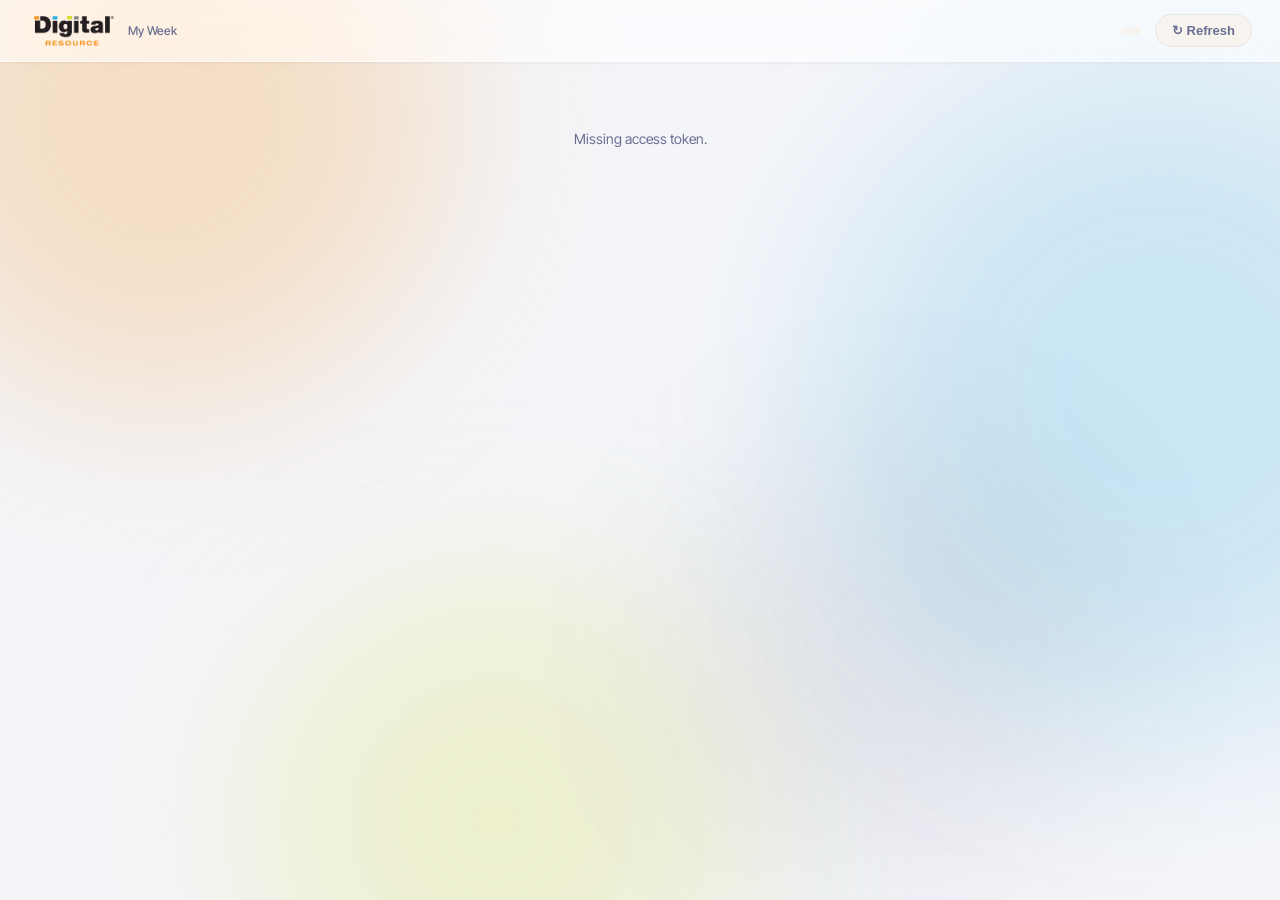
==== static/designer.html @ 1434c9f5 "Swap Team Capacity for Team Pulse on the delegation coverage tabs Team Capacity was a simplified car" ====
<!DOCTYPE html>
<html lang="en">
<head>
  <meta charset="UTF-8" />
  <meta name="viewport" content="width=device-width, initial-scale=1.0" />
  <title>My Week — DR Creative</title>
  <link rel="icon" href="/static/favicon.svg" type="image/svg+xml" />
  <link rel="stylesheet" href="/static/style.css" />
</head>
<body>
  <div class="bg-blobs" aria-hidden="true">
    <div class="blob blob-orange"></div>
    <div class="blob blob-blue"></div>
    <div class="blob blob-lime"></div>
    <div class="blob blob-navy"></div>
  </div>
  <div id="app">
    <header class="app-header">
      <div class="header-left">
        <img src="/static/img/dr_logo_navbar.png" alt="Digital Resource" class="logo-img" />
        <span class="header-subtitle" id="my-subtitle">My Week</span>
      </div>
      <div class="header-right">
        <span id="last-updated" class="last-updated"></span>
        <button id="refresh-btn" class="btn btn-ghost" onclick="myRefresh()">&#8635; Refresh</button>
      </div>
    </header>
    <nav class="tab-nav" id="my-tab-nav" style="display:none">
      <button class="tab-btn active" data-mytab="week" onclick="switchMyTab('week')">My Week</button>
      <button class="tab-btn" data-mytab="delegate" onclick="switchMyTab('delegate')">To Delegate</button>
      <button class="tab-btn" data-mytab="pulse" onclick="switchMyTab('pulse')">Team Pulse</button>
      <button class="tab-btn" data-mytab="standups" onclick="switchMyTab('standups')">Standups</button>
    </nav>
    <div class="my-page" id="my-root">
      <div class="loading-card">Loading your week…</div>
    </div>
    <div id="tab-delegate" class="tab-panel">
      <div class="panel-header">
        <h2>Tasks to Delegate</h2>
        <span id="unassigned-count" class="badge"></span>
      </div>
      <div id="unassigned-list" class="table-wrap">
        <div class="loading-cell">Loading…</div>
      </div>
    </div>
    <div id="tab-pulse" class="tab-panel">
      <div class="pulse-panel">
        <div class="overview-panel-head">
          <div class="ov-head-title">
            <h2>Team Pulse</h2>
          </div>
          <div class="pulse-sort" id="my-pulse-sort">
            <button class="sort-btn active" data-sort="load" onclick="setPulseSort('load','delegate')">By load</button>
            <button class="sort-btn" data-sort="free" onclick="setPulseSort('free','delegate')">By availability</button>
          </div>
        </div>
        <div id="my-pulse-rows" class="pulse-rows">
          <div class="loading-card">Loading team data…</div>
        </div>
      </div>
      <div class="attention-grid" id="my-attention-grid"></div>
    </div>
    <div id="tab-standups" class="tab-panel">
      <div class="panel-header">
        <h2>Today's Standups</h2>
        <span class="panel-hint">Who's already posted their plan for today.</span>
      </div>
      <div id="standups-root" class="standups-grid">
        <div class="loading-card">Loading standups…</div>
      </div>
    </div>
  </div>
  <script src="/static/shared.js"></script>
  <script src="/static/designer.js"></script>
</body>
</html>
---- static/style.css ----
/* ============================================================
   DR Creative Dashboard — DR Brand (v2 guidelines)
   ============================================================ */

@font-face {
  font-family: "Inter Tight";
  src: url("/static/fonts/InterTight-Regular.ttf") format("truetype");
  font-weight: 400; font-style: normal; font-display: swap;
}
@font-face {
  font-family: "Inter Tight";
  src: url("/static/fonts/InterTight-Medium.ttf") format("truetype");
  font-weight: 500; font-style: normal; font-display: swap;
}
@font-face {
  font-family: "Inter Tight";
  src: url("/static/fonts/InterTight-SemiBold.ttf") format("truetype");
  font-weight: 600; font-style: normal; font-display: swap;
}
@font-face {
  font-family: "Inter Tight";
  src: url("/static/fonts/InterTight-Bold.ttf") format("truetype");
  font-weight: 700; font-style: normal; font-display: swap;
}
@font-face {
  font-family: "Inter Tight";
  src: url("/static/fonts/InterTight-Black.ttf") format("truetype");
  font-weight: 900; font-style: normal; font-display: swap;
}

*, *::before, *::after { box-sizing: border-box; margin: 0; padding: 0; }

:root {
  /* DR brand palette (digital-resource-brand-v2) — reference tokens */
  --dr-navy: #010f37;
  --dr-orange: #f6931e;
  --dr-blue: #26a9e1;
  --dr-lime: #d5de23;
  --dr-charcoal: #404041;

  --bg: #f4f5f9;
  --surface: #ffffff;
  --surface2: #f7f4ef;
  --border: #e7e5df;
  --text: var(--dr-navy);
  --text-muted: #6b7093;
  /* Primary interactive accent = DR orange. Functional/semantic colors
     below (success/warning/danger) are UX signals the rest of the app
     depends on daily — deliberately NOT reskinned to brand colors. */
  --accent: var(--dr-orange);
  --accent-light: #fef3e6;
  --accent-hover: #dd7d0f;
  --success: #10b981;
  --success-light: #ecfdf5;
  --warning: #f59e0b;
  --warning-light: #fffbeb;
  --danger: #ef4444;
  --danger-light: #fef2f2;
  --radius: 15px;      /* brand spec: cards/containers = 15px */
  --radius-sm: 10px;
  --radius-pill: 100px; /* brand spec: buttons = full pill */
  --shadow-sm: 0 1px 4px rgba(1,15,55,0.06);
  --shadow: 0 4px 16px rgba(1,15,55,0.09);
  --shadow-hover: 0 8px 28px rgba(1,15,55,0.14);

  /* Frosted-glass tile surface (Apple-style translucency over the bg blobs) */
  --glass-bg: rgba(255,255,255,0.6);
  --glass-bg-hover: rgba(255,255,255,0.72);
  --glass-border: rgba(255,255,255,0.65);
  --glass-blur: blur(24px) saturate(160%);

  font-family: "Inter Tight", -apple-system, BlinkMacSystemFont, "Segoe UI", Roboto, sans-serif;
  font-size: 14px;
  color: var(--text);
  background: var(--bg);
}

body { min-height: 100vh; }
.hidden { display: none !important; }

/* ---- Ambient background blobs ---- */
.bg-blobs {
  position: fixed;
  inset: 0;
  z-index: -1;
  overflow: hidden;
  pointer-events: none;
}
.blob {
  position: absolute;
  border-radius: 50%;
  filter: blur(100px);
}
.blob-orange { width: 560px; height: 560px; top: -160px;  left: -120px; background: var(--dr-orange); opacity: 0.24; }
.blob-blue   { width: 640px; height: 640px; top: 8%;       right: -200px; background: var(--dr-blue);  opacity: 0.20; }
.blob-lime   { width: 480px; height: 480px; bottom: -160px; left: 20%;    background: var(--dr-lime);   opacity: 0.20; }
.blob-navy   { width: 420px; height: 420px; bottom: 4%;    right: 14%;   background: var(--dr-navy);   opacity: 0.07; }

/* ---- Frosted-glass tile treatment ----
   Applied directly on each card's own rule below (not as a combined
   override block here) since a combined selector at this point in the
   cascade would lose to the later same-specificity per-class rules. */

/* ---- Header ---- */
.app-header {
  display: flex;
  align-items: center;
  justify-content: space-between;
  padding: 14px 28px;
  background: var(--glass-bg);
  border-bottom: 1px solid var(--glass-border);
  box-shadow: var(--shadow-sm);
  backdrop-filter: var(--glass-blur);
  -webkit-backdrop-filter: var(--glass-blur);
  position: sticky;
  top: 0;
  z-index: 100;
}
.header-left { display: flex; align-items: center; gap: 12px; }
.logo-img { height: 30px; width: auto; display: block; }
.header-subtitle { font-size: 12px; color: var(--text-muted); font-weight: 500; }
.header-right { display: flex; align-items: center; gap: 14px; }
.last-updated { font-size: 11px; color: var(--text-muted); background: var(--surface2); padding: 4px 10px; border-radius: 20px; }
.est-clock { font-size: 12px; font-weight: 600; color: var(--text); font-variant-numeric: tabular-nums; letter-spacing: 0.02em; }

/* ---- Buttons ---- */
.btn {
  display: inline-flex;
  align-items: center;
  gap: 6px;
  padding: 8px 16px;
  border-radius: var(--radius-pill);
  border: none;
  cursor: pointer;
  font-size: 13px;
  font-weight: 600;
  transition: all 0.15s;
  text-decoration: none;
}
.btn-primary { background: var(--accent); color: #fff; box-shadow: 0 2px 8px rgba(246,147,30,0.35); }
.btn-primary:hover { background: var(--accent-hover); box-shadow: 0 4px 12px rgba(246,147,30,0.45); transform: translateY(-1px); }
.btn-ghost { background: var(--surface2); color: var(--text-muted); border: 1px solid var(--border); }
.btn-ghost:hover { background: var(--accent-light); color: var(--accent); border-color: var(--accent); }
.btn-sm { padding: 5px 11px; font-size: 12px; }
.btn-lg { padding: 13px 30px; font-size: 16px; }

/* ---- Login ---- */
.login-screen {
  display: flex;
  align-items: center;
  justify-content: center;
  min-height: calc(100vh - 57px);
}
.login-card {
  background: var(--glass-bg);
  border: 1px solid var(--glass-border);
  border-radius: 20px;
  padding: 52px;
  text-align: center;
  max-width: 420px;
  box-shadow: var(--shadow);
  backdrop-filter: var(--glass-blur);
  -webkit-backdrop-filter: var(--glass-blur);
}
.login-card h1 { font-size: 26px; font-weight: 800; margin-bottom: 10px; color: var(--text); }
.login-card p { color: var(--text-muted); margin-bottom: 28px; line-height: 1.6; }

/* ---- Main layout ---- */
.main-content { display: flex; flex-direction: column; min-height: calc(100vh - 57px); }

/* ---- Tabs ---- */
.tab-nav {
  display: flex;
  gap: 4px;
  padding: 14px 28px 0;
  background: var(--surface);
  border-bottom: 1px solid var(--border);
}
.tab-btn {
  padding: 10px 22px;
  background: transparent;
  border: none;
  border-radius: var(--radius-sm) var(--radius-sm) 0 0;
  color: var(--text-muted);
  font-size: 13px;
  font-weight: 600;
  cursor: pointer;
  transition: all 0.15s;
  border-bottom: 2px solid transparent;
}
.tab-btn:hover { color: var(--text); background: var(--surface2); }
.tab-btn.active { color: var(--accent); border-bottom-color: var(--accent); background: var(--accent-light); }

.tab-panel { display: none; padding: 24px 28px; flex: 1; }
.tab-panel.active { display: block; }

/* ---- Panel header ---- */
.panel-header { display: flex; align-items: center; gap: 12px; margin-bottom: 22px; flex-wrap: wrap; }
.panel-header h2 { font-size: 18px; font-weight: 700; color: var(--text); }
.week-nav { display: flex; align-items: center; gap: 6px; }
.week-nav-btn { background: none; border: 1.5px solid var(--border); border-radius: 6px; width: 28px; height: 28px; cursor: pointer; color: var(--text-muted); font-size: 11px; display: flex; align-items: center; justify-content: center; transition: all 0.15s; }
.week-nav-btn:hover:not(:disabled) { border-color: var(--accent); color: var(--accent); background: var(--accent-light); }
.week-nav-btn:disabled { opacity: 0.35; cursor: default; }
.week-label { font-size: 13px; font-weight: 600; color: var(--text); min-width: 110px; text-align: center; }
.panel-hint { font-size: 12px; color: var(--text-muted); background: var(--surface2); padding: 3px 10px; border-radius: 20px; }

/* ---- Badge ---- */
.badge {
  display: inline-flex; align-items: center; justify-content: center;
  background: var(--accent); color: #fff;
  border-radius: 20px; padding: 2px 10px;
  font-size: 12px; font-weight: 700; min-width: 28px;
}

/* ---- Table (To Delegate) ---- */
.table-wrap { overflow-x: auto; border-radius: var(--radius); border: 1px solid var(--border); box-shadow: var(--shadow-sm); }
.data-table { width: 100%; border-collapse: collapse; background: var(--surface); }
.data-table th {
  padding: 11px 18px;
  text-align: left;
  font-size: 11px; font-weight: 700;
  text-transform: uppercase; letter-spacing: 0.06em;
  color: var(--text-muted);
  background: var(--surface2);
  border-bottom: 1px solid var(--border);
}
.data-table td {
  padding: 13px 18px;
  border-bottom: 1px solid var(--border);
  vertical-align: middle;
}
.data-table tr:last-child td { border-bottom: none; }
.data-table tr:hover td { background: var(--surface2); }
.data-table th.sortable { cursor: pointer; user-select: none; transition: color .15s; white-space: nowrap; }
.data-table th.sortable:hover { color: var(--accent); }
.data-table th.sortable.active { color: var(--accent); }
.loading-cell { text-align: center; color: var(--text-muted); padding: 44px; }
.todo-title { font-weight: 600; color: var(--text); line-height: 1.4; }
.todo-title a { color: inherit; text-decoration: none; }
.todo-title a:hover { color: var(--accent); text-decoration: underline; }
.todolist-name { color: var(--text-muted); font-size: 12px; }
.due-date { font-size: 12px; font-weight: 600; white-space: nowrap; color: var(--text-muted); }
.due-date.overdue { color: var(--danger); }
.due-date.due-soon { color: var(--warning); }
.link-btn { font-size: 16px; text-decoration: none; color: var(--text-muted); opacity: 0.7; }
.link-btn:hover { opacity: 1; color: var(--accent); }

/* ---- Designer grid ---- */
.designer-grid {
  display: grid;
  grid-template-columns: repeat(auto-fill, minmax(420px, 1fr));
  gap: 20px;
}
.loading-card { color: var(--text-muted); padding: 44px; text-align: center; }

.designer-card {
  background: var(--glass-bg);
  border: 1px solid var(--glass-border);
  border-radius: var(--radius);
  box-shadow: var(--shadow-sm);
  overflow: hidden;
  transition: box-shadow 0.2s, background 0.2s;
  backdrop-filter: var(--glass-blur);
  -webkit-backdrop-filter: var(--glass-blur);
}
.designer-card:hover { box-shadow: var(--shadow); background: var(--glass-bg-hover); }

.designer-card-header {
  display: flex;
  align-items: center;
  justify-content: space-between;
  padding: 16px 20px;
  border-bottom: 1px solid var(--border);
  background: var(--surface2);
  border-radius: var(--radius) var(--radius) 0 0;
}
.designer-name-wrap { display: flex; align-items: center; gap: 12px; }
.designer-avatar {
  width: 38px; height: 38px;
  border-radius: 12px;
  display: flex; align-items: center; justify-content: center;
  font-weight: 800; font-size: 14px; color: #fff;
  flex-shrink: 0;
  object-fit: cover;
  box-shadow: 0 3px 8px rgba(0,0,0,0.15);
}
.designer-name { font-weight: 700; font-size: 15px; color: var(--text); display: flex; align-items: center; gap: 8px; }
.designer-cap-wrap { display: flex; flex-direction: column; align-items: flex-end; gap: 5px; }
.cap-label { font-size: 11px; color: var(--text-muted); font-weight: 500; }
.cap-bar-outer {
  width: 130px; height: 7px;
  background: var(--border);
  border-radius: 10px; overflow: hidden;
}
.cap-bar-inner {
  height: 100%; border-radius: 10px;
  transition: width 0.4s ease;
}
.cap-bar-inner.low   { background: linear-gradient(90deg, #10b981, #34d399); }
.cap-bar-inner.mid   { background: linear-gradient(90deg, #f59e0b, #fbbf24); }
.cap-bar-inner.high  { background: linear-gradient(90deg, #ef4444, #f87171); }

.designer-todos { list-style: none; }
.todo-item {
  padding: 12px 20px;
  border-bottom: 1px solid var(--border);
  display: grid;
  grid-template-columns: 1fr auto;
  gap: 10px;
  align-items: start;
  transition: background 0.1s;
}
.todo-item:last-child { border-bottom: none; }
.todo-item:hover { background: var(--surface2); }
.todo-item-left { min-width: 0; }
.todo-item-title {
  font-size: 13px; font-weight: 600; color: var(--text);
  line-height: 1.4; white-space: nowrap;
  overflow: hidden; text-overflow: ellipsis;
  margin-bottom: 7px;
}
.todo-meta {
  display: flex; flex-wrap: wrap; gap: 5px; margin-bottom: 8px;
}
.meta-pill {
  font-size: 11px; font-weight: 600;
  padding: 3px 8px; border-radius: 20px;
  background: var(--surface2);
  border: 1px solid var(--border);
  color: var(--text-muted);
  white-space: nowrap;
}
.meta-pill.date-pill { color: var(--text-muted); background: var(--surface2); border-color: var(--border); font-weight: 700; }
.meta-pill.hdd { color: var(--dr-orange); background: var(--accent-light); border-color: #fbd0a0; }
.meta-pill.hdd.stale { color: #b45309; background: var(--warning-light); border-color: #fcd34d; border-style: dashed; }
.meta-pill.pdd { color: var(--dr-blue); background: #eaf7fc; border-color: #a9dff2; }
.meta-pill.est { color: #7c3aed; background: #f5f3ff; border-color: #ddd6fe; }
/* Navy-on-lime per brand contrast rule — raw lime text reads poorly at pill size */
.meta-pill.true-est { color: var(--dr-navy); background: #fbfce9; border-color: #eef2a7; }
.meta-pill.true-est.needed { color: #b45309; background: #fffbeb; border-color: #fcd34d; border-style: dashed; }
.meta-pill.revision-hdd { color: #a21caf; background: #fdf4ff; border-color: #f0abfc; border-style: dashed; }
.meta-pill.editable { cursor: pointer; }
.meta-pill.editable:hover { opacity: 0.75; transform: scale(1.03); }


.inline-field-input {
  padding: 3px 8px;
  background: var(--surface);
  border: 1.5px solid var(--accent);
  border-radius: var(--radius-sm);
  color: var(--text);
  font-size: 11px;
  font-weight: 600;
  outline: none;
  box-shadow: 0 0 0 3px rgba(246,147,30,0.15);
}

.progress-wrap { display: flex; align-items: center; gap: 8px; flex-wrap: wrap; }
.progress-bar-outer {
  flex: 1; min-width: 60px;
  height: 6px;
  background: var(--border);
  border-radius: 10px; overflow: hidden;
}
.progress-bar-inner {
  height: 100%; border-radius: 10px;
  background: linear-gradient(90deg, var(--accent), var(--dr-blue));
  transition: width 0.4s ease;
}
.progress-label { font-size: 11px; color: var(--text-muted); font-weight: 500; white-space: nowrap; }

.todo-item-actions { display: flex; flex-direction: column; gap: 6px; align-items: flex-end; padding-top: 2px; }

.no-todos { padding: 24px 20px; color: var(--text-muted); font-size: 13px; text-align: center; }

/* ---- Calendar ---- */
#calendar, #split-calendar { padding: 0; }
.fc {
  --fc-border-color: var(--border);
  --fc-page-bg-color: var(--bg);
  --fc-neutral-bg-color: var(--surface2);
  color: var(--text);
}
.fc-toolbar-title { font-size: 16px !important; font-weight: 700 !important; color: var(--text) !important; }
.fc-button {
  background: var(--surface) !important;
  border-color: var(--border) !important;
  color: var(--text-muted) !important;
  font-weight: 600 !important;
  border-radius: var(--radius-sm) !important;
  box-shadow: var(--shadow-sm) !important;
}
.fc-button:hover { background: var(--accent-light) !important; color: var(--accent) !important; border-color: var(--accent) !important; }
.fc-button-active { background: var(--accent) !important; color: #fff !important; border-color: var(--accent) !important; }
.fc-event { border-radius: 8px !important; font-size: 12px !important; font-weight: 600 !important; cursor: pointer; }
.fc-daygrid-event { padding: 3px 7px !important; }
.fc-col-header-cell-cushion { color: var(--text-muted) !important; font-weight: 700 !important; text-decoration: none !important; font-size: 12px !important; }
.fc-daygrid-day-number { color: var(--text-muted) !important; text-decoration: none !important; font-size: 13px !important; }
.fc-day-today { background: var(--accent-light) !important; }
.fc-timegrid-slot-label { font-size: 11px !important; color: var(--text-muted) !important; }
.fc-event.pto-event { opacity: 0.5; }

/* ---- Modal ---- */
.modal { position: fixed; inset: 0; z-index: 1000; display: flex; align-items: center; justify-content: center; }
.modal-backdrop { position: absolute; inset: 0; background: rgba(26,34,64,0.35); backdrop-filter: blur(4px); }
.modal-box {
  position: relative;
  background: var(--glass-bg);
  border: 1px solid var(--glass-border);
  border-radius: 20px;
  padding: 30px;
  width: 400px;
  box-shadow: var(--shadow-hover);
  backdrop-filter: var(--glass-blur);
  -webkit-backdrop-filter: var(--glass-blur);
}
.modal-box h3 { font-size: 17px; font-weight: 700; margin-bottom: 8px; color: var(--text); }
.modal-task-name { font-size: 13px; color: var(--text-muted); margin-bottom: 22px; line-height: 1.5; }
.form-row { display: flex; flex-direction: column; gap: 6px; margin-bottom: 18px; }
.form-row label { font-size: 11px; font-weight: 700; color: var(--text-muted); text-transform: uppercase; letter-spacing: 0.06em; }
.form-row input[type="date"], .form-row input[type="text"] {
  padding: 10px 14px;
  background: var(--surface2);
  border: 1.5px solid var(--border);
  border-radius: var(--radius-sm);
  color: var(--text);
  font-size: 14px; font-weight: 500;
  width: 100%;
  transition: border-color 0.15s;
}
.form-row input:focus { outline: none; border-color: var(--accent); box-shadow: 0 0 0 3px rgba(246,147,30,0.15); }
.modal-actions { display: flex; justify-content: flex-end; gap: 10px; margin-top: 4px; }

/* ---- Split view ---- */
.split-view {
  display: grid;
  grid-template-columns: 420px 1fr;
  gap: 20px;
  height: calc(100vh - 190px);
}
.split-left { overflow-y: auto; padding-right: 4px; }
.split-right { display: flex; flex-direction: column; min-height: 0; overflow-y: auto; }
#split-calendar { flex: 1; min-height: 0; }

/* Day planner inside split-right */
.split-right .day-planner { padding: 0; }
.split-right .planner-day-cols {
  grid-template-columns: repeat(5, minmax(0, 1fr));
}
.split-right .planner-card-title { font-size: 11px; }
.split-right .planner-card-client { font-size: 9px; }
.split-right .planner-ring-wrap { width: 44px; height: 44px; }
.split-right .planner-ring-svg { width: 44px; height: 44px; }
.split-right .planner-ring-label { font-size: 10px; }

/* ---- Calendar filter ---- */
.cal-filter-select {
  padding: 7px 14px;
  background: var(--surface);
  border: 1.5px solid var(--border);
  border-radius: var(--radius-sm);
  color: var(--text);
  font-size: 13px; font-weight: 600;
  cursor: pointer;
  transition: border-color 0.15s;
}
.cal-filter-select:focus { outline: none; border-color: var(--accent); }
.cal-capacity-wrap { display: flex; align-items: center; gap: 12px; padding: 10px 0 14px; flex-wrap: wrap; }
.cal-cap-label { font-size: 12px; color: var(--text-muted); font-weight: 500; white-space: nowrap; }

/* ---- PTO ---- */
.pto-badge {
  font-size: 10px; padding: 2px 8px;
  border-radius: 20px;
  background: var(--danger-light);
  color: var(--danger);
  font-weight: 700; white-space: nowrap;
}
.pto-entry {
  display: flex; align-items: center; justify-content: space-between;
  font-size: 13px; font-weight: 500;
  padding: 7px 10px;
  background: var(--surface2);
  border: 1px solid var(--border);
  border-radius: var(--radius-sm);
}
.pto-delete {
  background: none; border: none;
  color: var(--text-muted); cursor: pointer; font-size: 13px; padding: 2px 6px;
  border-radius: 6px; transition: all 0.1s;
}
.pto-delete:hover { color: var(--danger); background: var(--danger-light); }


.over-budget-badge {
  font-size: 10px; padding: 2px 7px;
  border-radius: 20px;
  background: var(--danger-light);
  color: var(--danger); font-weight: 700;
}

/* ---- Scrollbar ---- */
::-webkit-scrollbar { width: 6px; height: 6px; }
::-webkit-scrollbar-track { background: var(--surface2); border-radius: 10px; }
::-webkit-scrollbar-thumb { background: var(--border); border-radius: 10px; }
::-webkit-scrollbar-thumb:hover { background: var(--text-muted); }

/* ---- Completed toggle ---- */
.completed-toggle {
  font-size: 12px; color: var(--text-muted); cursor: pointer;
  padding: 8px 0 4px; text-align: center; user-select: none;
  border-top: 1px dashed var(--border); margin-top: 6px;
}
.completed-toggle:hover { color: var(--accent); }
.completed-section { opacity: 0.55; }
.todo-done .todo-item-title { color: var(--text-muted); }

/* ---- Client name ---- */
.todo-client {
  font-size: 10px; font-weight: 600; text-transform: uppercase;
  letter-spacing: .06em; color: var(--text-muted);
  margin-bottom: 2px;
}

/* ---- Category ---- */
.todo-category { margin-top: 4px; }
.category-select {
  font-size: 11px; font-weight: 500; color: var(--text-muted);
  background: var(--surface2); border: 1px solid var(--border);
  border-radius: var(--radius-sm); padding: 2px 6px;
  cursor: pointer; outline: none; max-width: 220px;
  transition: border-color .15s;
}
.category-select:hover, .category-select:focus { border-color: var(--accent); color: var(--text); }
.category-select.overridden { }

/* ---- PIN Gate ---- */
.pin-gate {
  position: fixed; inset: 0; z-index: 9999;
  /* Opaque on purpose: the PIN gate is a client-side overlay only — the
     dashboard underneath is already rendered in the DOM — so it must
     fully hide live task data, not just visually soften it. */
  background: var(--bg);
  display: flex; align-items: center; justify-content: center;
}
.pin-card {
  display: flex; flex-direction: column; align-items: center; gap: 16px;
  padding: 48px 40px; border-radius: var(--radius);
  background: var(--glass-bg); border: 1px solid var(--glass-border);
  box-shadow: 0 8px 32px rgba(0,0,0,.08);
  backdrop-filter: var(--glass-blur);
  -webkit-backdrop-filter: var(--glass-blur);
}
.pin-logo-img { height: 46px; width: auto; }
.pin-subtitle { font-size: 13px; color: var(--text-muted); margin-top: -8px; }
.pin-label { font-size: 13px; font-weight: 600; color: var(--text-muted); text-transform: uppercase; letter-spacing: .06em; margin-top: 8px; }
.pin-inputs { display: flex; gap: 12px; }
.pin-digit {
  width: 52px; height: 60px; text-align: center; font-size: 24px; font-weight: 700;
  border: 2px solid var(--border); border-radius: 10px;
  background: var(--surface2); color: var(--text);
  outline: none; transition: border-color .15s;
}
.pin-digit:focus { border-color: var(--accent); }
.pin-error { font-size: 13px; color: var(--danger); font-weight: 500; }

/* ============================================================
   Analytics Tab
   ============================================================ */

.analytics-sections {
  display: flex; gap: 6px; flex-wrap: wrap;
}
.section-btn {
  padding: 6px 14px; border-radius: 20px; border: 1px solid var(--border);
  background: var(--surface2); color: var(--text-muted);
  font-size: 13px; font-weight: 500; cursor: pointer; transition: all .15s;
}
.section-btn:hover { border-color: var(--accent); color: var(--accent); }
.section-btn.active {
  background: var(--accent); border-color: var(--accent);
  color: #fff;
}

/* ---- Analytics filter bar ---- */
.analytics-filter-bar {
  display: flex; flex-wrap: wrap; gap: 10px; align-items: flex-end;
  margin-bottom: 16px;
}
.an-filter { display: flex; flex-direction: column; gap: 4px; }
.an-filter > span {
  font-size: 11px; font-weight: 600; color: var(--text-muted);
  text-transform: uppercase; letter-spacing: .4px;
}
.an-filter .cal-filter-select { min-width: 130px; max-width: 210px; }
input.cal-filter-select { font-weight: 500; }
.an-filter-clear { align-self: flex-end; }

.analytics-stats {
  display: grid; grid-template-columns: repeat(4, 1fr); gap: 14px;
  margin-bottom: 24px;
}
@media (max-width: 700px) { .analytics-stats { grid-template-columns: repeat(2, 1fr); } }

.analytics-stat-card {
  background: var(--glass-bg); border: 1px solid var(--glass-border);
  border-radius: var(--radius); padding: 20px 24px;
  box-shadow: var(--shadow-sm);
  backdrop-filter: var(--glass-blur);
  -webkit-backdrop-filter: var(--glass-blur);
}
.stat-value {
  font-size: 28px; font-weight: 700; color: var(--text);
  letter-spacing: -.5px; line-height: 1;
}
.stat-label {
  font-size: 12px; font-weight: 600; color: var(--text-muted);
  text-transform: uppercase; letter-spacing: .06em; margin-top: 6px;
}
.stat-sub {
  font-size: 11px; color: var(--text-muted); margin-top: 3px; opacity: .7;
}

.analytics-content { }

.category-badge {
  display: inline-block; padding: 2px 8px; border-radius: 10px;
  background: var(--accent-light); color: var(--accent);
  font-size: 11px; font-weight: 600; white-space: nowrap;
}
.badge-miss {
  display: inline-block; padding: 2px 8px; border-radius: 10px;
  background: var(--danger-light); color: var(--danger);
  font-size: 11px; font-weight: 600;
}
.badge-ok {
  display: inline-block; padding: 2px 8px; border-radius: 10px;
  background: var(--success-light); color: var(--success);
  font-size: 11px; font-weight: 600;
}

.mini-bar-wrap {
  display: inline-block; width: 80px; height: 6px;
  background: var(--border); border-radius: 3px;
  vertical-align: middle; margin-right: 6px; overflow: hidden;
}
.mini-bar {
  height: 100%; border-radius: 3px; transition: width .3s;
}
.mini-bar.bar-ok     { background: var(--success); }
.mini-bar.bar-warn   { background: var(--warning); }
.mini-bar.bar-danger { background: var(--danger); }
.pct-label { font-size: 12px; font-weight: 600; vertical-align: middle; }
.text-muted { color: var(--text-muted); }

/* ============================================================
   Day Planner
   ============================================================ */

.day-planner {
  display: flex; flex-direction: column; gap: 16px; width: 100%;
}

.planner-unscheduled {
  background: var(--surface); border: 1.5px dashed var(--border);
  border-radius: var(--radius); padding: 14px 16px;
  transition: background .15s, border-color .15s;
}
.planner-unscheduled.drag-over {
  background: var(--accent-light); border-color: var(--accent);
}
.planner-unsched-header {
  font-size: 11px; font-weight: 700; text-transform: uppercase;
  letter-spacing: .07em; color: var(--text-muted); margin-bottom: 10px;
}
.planner-unsched-todos {
  display: flex; flex-wrap: wrap; gap: 8px;
}

.planner-day-cols {
  display: grid; grid-template-columns: repeat(5, 1fr); gap: 10px;
}

.planner-day-col {
  background: var(--surface); border: 1.5px solid var(--border);
  border-radius: var(--radius); display: flex; flex-direction: column;
  min-height: 320px; transition: background .15s, border-color .15s;
}
.planner-day-col.is-today {
  border-color: var(--accent); border-width: 2px;
}
.planner-day-col.is-past { opacity: .65; }
.planner-day-col.drag-over {
  background: var(--accent-light); border-color: var(--accent);
}

.planner-day-header {
  padding: 12px 12px 10px; border-bottom: 1px solid var(--border);
  display: flex; flex-direction: column; align-items: center; gap: 4px;
}
.planner-day-name {
  font-size: 11px; font-weight: 700; text-transform: uppercase;
  letter-spacing: .07em; color: var(--text-muted);
}
.planner-day-col.is-today .planner-day-name { color: var(--accent); }
.planner-day-date {
  font-size: 13px; font-weight: 600; color: var(--text);
}

/* Capacity ring */
.planner-ring-wrap {
  position: relative; width: 52px; height: 52px;
  display: flex; align-items: center; justify-content: center; margin: 4px 0;
}
.planner-ring-svg { width: 52px; height: 52px; }
.planner-ring-label {
  position: absolute; font-size: 11px; font-weight: 700;
  color: var(--text); letter-spacing: -.3px;
}

.planner-day-todos {
  padding: 10px 8px; display: flex; flex-direction: column;
  gap: 8px; flex: 1;
}
.planner-drop-hint {
  font-size: 12px; color: var(--text-muted); text-align: center;
  padding: 24px 0; opacity: .5;
}

/* Todo cards in planner */
.planner-card {
  background: var(--surface2); border: 1px solid var(--border);
  border-radius: var(--radius-sm); padding: 8px 10px;
  cursor: grab; transition: box-shadow .15s, opacity .15s;
  user-select: none;
}
.planner-card:hover { box-shadow: var(--shadow); }
.planner-card.is-dragging { opacity: .4; cursor: grabbing; }
.planner-unsched-todos .planner-card { min-width: 180px; max-width: 240px; }

.planner-card-client {
  font-size: 10px; font-weight: 700; text-transform: uppercase;
  letter-spacing: .06em; color: var(--text-muted); margin-bottom: 3px;
}
.planner-card-title {
  font-size: 12px; font-weight: 500; color: var(--text);
  line-height: 1.35; margin-bottom: 5px;
}
.planner-card-pills { display: flex; flex-wrap: wrap; gap: 4px; }
.planner-pill {
  font-size: 10px; font-weight: 600; padding: 1px 6px;
  border-radius: 8px;
}
.planner-pill.hdd { background: var(--warning-light); color: var(--warning); }
.planner-pill.est { background: var(--accent-light); color: var(--accent); }
.planner-pill.logged { background: var(--success-light); color: var(--success); }
.planner-pill.revision { background: #fdf4ff; color: #a21caf; }

/* Pulled-forward tasks (scheduled this week despite future due date) */
.todo-item.pulled-forward {
  border-left: 3px solid var(--warning);
}
.pulled-forward-badge {
  display: inline-block; margin-top: 4px;
  padding: 2px 8px; border-radius: 10px;
  background: var(--warning-light); color: var(--warning);
  font-size: 11px; font-weight: 600; letter-spacing: .02em;
}

/* Revision limbo: designer's steps done but task sent back, no new deadline yet */
.revision-badge {
  display: inline-block; margin-top: 4px;
  padding: 2px 8px; border-radius: 10px;
  background: #fdf4ff; color: #a21caf;
  font-size: 11px; font-weight: 600; letter-spacing: .02em;
}

/* ============================================================
   Overview tab — Team Pulse + Needs Attention
   ============================================================ */

.overview-panel-head {
  display: flex; align-items: center; justify-content: space-between;
  flex-wrap: wrap; row-gap: 10px;
  margin-bottom: 14px;
}
.overview-panel-head h2 { font-size: 18px; font-weight: 700; }
.ov-head-title { display: flex; align-items: center; gap: 16px; }

.pulse-sort { display: flex; gap: 2px; background: var(--surface2); border: 1px solid var(--border); border-radius: 20px; padding: 2px; }
.sort-btn {
  border: none; background: transparent; cursor: pointer;
  font-size: 12px; font-weight: 600; color: var(--text-muted);
  padding: 5px 14px; border-radius: 16px;
  transition: background .15s, color .15s;
}
.sort-btn.active { background: var(--surface); color: var(--text); box-shadow: var(--shadow-sm); }

.pulse-panel {
  background: var(--glass-bg); border: 1px solid var(--glass-border);
  border-radius: var(--radius); padding: 20px 24px;
  box-shadow: var(--shadow-sm);
  margin-bottom: 20px;
  backdrop-filter: var(--glass-blur);
  -webkit-backdrop-filter: var(--glass-blur);
}
.pulse-rows { display: flex; flex-direction: column; }

.pulse-item { border-bottom: 1px solid var(--surface2); }
.pulse-item:last-child { border-bottom: none; }

.pulse-row {
  display: grid;
  grid-template-columns: 34px 110px 1fr 76px 92px 88px 28px;
  align-items: center; gap: 14px;
  padding: 10px 8px; cursor: pointer;
  border-radius: var(--radius-sm);
  transition: background .12s;
}
.pulse-row:hover { background: var(--surface2); }

.avatar {
  width: 34px; height: 34px; border-radius: 50%;
  display: flex; align-items: center; justify-content: center;
  font-size: 12px; font-weight: 700; color: #fff; flex-shrink: 0;
  object-fit: cover; /* real headshots (<img class="avatar">) crop to the circle */
}
.avatar.mini { width: 26px; height: 26px; font-size: 10px; }

.pulse-name { font-weight: 600; font-size: 13px; }
.pulse-bar-wrap { display: flex; align-items: center; gap: 10px; min-width: 0; }
.pulse-bar-wrap .cap-bar-outer { width: auto; flex: 1; height: 8px; }
.pulse-pct { font-size: 12px; font-weight: 700; width: 40px; text-align: right; font-variant-numeric: tabular-nums; }
.pulse-tasks { font-size: 12px; color: var(--text-muted); text-align: center; white-space: nowrap; }
.pulse-overdue {
  display: inline-block; font-size: 11px; font-weight: 700;
  color: var(--danger); background: var(--danger-light);
  border: 1px solid #fecaca; padding: 3px 9px; border-radius: 20px;
  white-space: nowrap;
}
.pulse-overdue.none { color: var(--text-muted); background: transparent; border-color: transparent; font-weight: 500; }
.pulse-free { font-size: 12px; font-weight: 700; text-align: right; white-space: nowrap; font-variant-numeric: tabular-nums; }
.pulse-free.ok  { color: var(--success); }
.pulse-free.mid { color: var(--warning); }
.pulse-free.low { color: var(--danger); }
.pulse-chevron { color: var(--text-muted); text-align: center; font-size: 14px; transition: transform .2s ease; }
.pulse-item.open .pulse-chevron { transform: rotate(180deg); }

.pulse-detail { padding: 2px 8px 16px 56px; overflow-x: auto; }
.ov-table { width: 100%; border-collapse: collapse; }
.ov-table th {
  font-size: 10.5px; font-weight: 600; text-transform: uppercase; letter-spacing: .06em;
  color: var(--text-muted); text-align: left;
  padding: 7px 10px; border-bottom: 1px solid var(--border);
}
.ov-table th.sortable { cursor: pointer; user-select: none; transition: color .15s; white-space: nowrap; }
.ov-table th.sortable:hover { color: var(--text); }
.ov-table th.sortable.active { color: var(--accent); }
.sort-arrow { font-size: 9px; margin-left: 2px; letter-spacing: 0; }
.th-info-wrap { position: relative; display: inline-block; margin-right: 4px; vertical-align: middle; }
.th-info { display: inline-block; color: var(--text-muted); font-size: 12px; cursor: help; }
.th-info-wrap:hover .th-info { color: var(--accent); }

.th-tooltip {
  /* Below the icon, not above — the table sits in a horizontally-
     scrollable wrapper (overflow-x:auto), which per spec also makes the
     vertical axis clip/scroll, so anything positioned above the header
     row gets cut off. Below stays inside that same scroll box. */
  position: absolute;
  top: 100%; left: 50%;
  transform: translate(-50%, 8px);
  background: var(--surface);
  color: var(--text);
  font-size: 11px; font-weight: 500; line-height: 1.4;
  text-transform: none; letter-spacing: normal; text-align: left; white-space: normal;
  padding: 6px 10px;
  border-radius: 8px;
  box-shadow: var(--shadow);
  width: max-content; max-width: 190px;
  opacity: 0; visibility: hidden;
  transition: opacity .12s ease, visibility .12s ease;
  pointer-events: none;
  z-index: 20;
}
.th-tooltip::after {
  content: "";
  position: absolute;
  bottom: 100%; left: 50%;
  transform: translateX(-50%);
  border: 5px solid transparent;
  border-bottom-color: var(--surface);
}
.th-info-wrap:hover .th-tooltip { opacity: 1; visibility: visible; }
.ov-task-row td { padding: 8px 10px; border-bottom: 1px solid var(--surface2); vertical-align: middle; }
.ov-task-row:last-child td { border-bottom: none; }
.ov-client { font-size: 11px; font-weight: 600; text-transform: uppercase; letter-spacing: .04em; color: var(--text-muted); white-space: nowrap; }
.ov-title { font-size: 13px; font-weight: 500; max-width: 340px; white-space: nowrap; overflow: hidden; text-overflow: ellipsis; }
.ov-title a { color: inherit; text-decoration: none; }
.ov-title a:hover { color: var(--accent); text-decoration: underline; }
.ov-est { font-size: 12px; font-weight: 600; white-space: nowrap; }
.ov-muted { font-size: 12px; color: var(--text-muted); }
.ov-over { font-size: 11px; font-weight: 700; color: var(--danger); }
.ov-prog { display: flex; align-items: center; gap: 8px; }
.ov-prog-track { width: 64px; height: 5px; background: var(--border); border-radius: 3px; overflow: hidden; flex-shrink: 0; }
.ov-prog-fill { height: 100%; border-radius: 3px; }
.ov-edit-link { margin-top: 10px; }

.ov-pill {
  display: inline-block; padding: 2px 9px; border-radius: 12px;
  font-size: 11px; font-weight: 700; white-space: nowrap;
  background: var(--surface2); color: var(--text-muted);
}
.ov-pill.late { background: var(--danger-light); color: var(--danger); }
.ov-pill.true-est { background: #fbfce9; color: var(--dr-navy); }
.ov-pill.soon { background: var(--warning-light); color: #b45309; }
.ov-pill.revision { background: #fdf4ff; color: #a21caf; }
.ov-pill.needed { background: var(--warning-light); color: #b45309; border: 1px dashed #fcd34d; }

/* Needs Attention */
.attention-grid { display: grid; grid-template-columns: repeat(3, 1fr); gap: 20px; margin-bottom: 20px; }
.attention-panel {
  background: var(--glass-bg); border: 1px solid var(--glass-border);
  border-radius: var(--radius); padding: 18px 20px;
  box-shadow: var(--shadow-sm);
  min-width: 0;
  backdrop-filter: var(--glass-blur);
  -webkit-backdrop-filter: var(--glass-blur);
}
.attention-head {
  font-size: 11px; font-weight: 700; text-transform: uppercase; letter-spacing: .08em;
  color: var(--text-muted); margin-bottom: 10px;
  display: flex; align-items: center; gap: 8px;
}
.attention-count {
  font-size: 11px; font-weight: 700; color: var(--text);
  background: var(--surface2); border-radius: 10px; padding: 1px 8px;
}
.attention-empty { font-size: 13px; color: var(--text-muted); padding: 14px 0; }
.attn-more { font-size: 12px; color: var(--text-muted); font-weight: 600; padding: 8px 6px 0; }

.attn-row {
  display: flex; align-items: center; gap: 10px;
  padding: 8px 6px; border-radius: var(--radius-sm);
  text-decoration: none; color: inherit;
  transition: background .12s;
}
.attn-row:hover { background: var(--surface2); }
.attn-row.clickable { cursor: pointer; }
.attn-text { flex: 1; min-width: 0; }
.attn-client {
  font-size: 10.5px; font-weight: 600; text-transform: uppercase; letter-spacing: .04em;
  color: var(--text-muted); white-space: nowrap; overflow: hidden; text-overflow: ellipsis;
}
.attn-title { font-size: 12.5px; font-weight: 500; white-space: nowrap; overflow: hidden; text-overflow: ellipsis; }
.attn-right { display: flex; align-items: center; gap: 8px; flex-shrink: 0; }
.attn-days { font-size: 11px; font-weight: 700; color: var(--danger); white-space: nowrap; }
.attn-days.amber { color: #b45309; }

@media (max-width: 1180px) {
  .attention-grid { grid-template-columns: 1fr; }
}
@media (max-width: 860px) {
  .pulse-row { grid-template-columns: 34px 1fr 76px 88px 28px; }
  .pulse-bar-wrap, .pulse-overdue-cell { display: none; }
  .pulse-detail { padding-left: 8px; }
}

/* ============================================================
   Capacity analytics — MOM chart + tables
   ============================================================ */

.cap-dot { display: inline-block; width: 10px; height: 10px; border-radius: 50%; flex-shrink: 0; }

.cap-chart-panel {
  background: var(--glass-bg); border: 1px solid var(--glass-border);
  border-radius: var(--radius); padding: 18px 22px;
  box-shadow: var(--shadow-sm); margin-bottom: 20px;
  backdrop-filter: var(--glass-blur);
  -webkit-backdrop-filter: var(--glass-blur);
}
.cap-chart-head { display: flex; align-items: flex-start; justify-content: space-between; gap: 16px; flex-wrap: wrap; margin-bottom: 6px; }
.cap-chart-title { font-size: 14px; font-weight: 700; }
.cap-chart-sub { font-size: 12px; color: var(--text-muted); margin-top: 3px; max-width: 62ch; }
.cap-legend { display: flex; align-items: center; gap: 14px; flex-wrap: wrap; }
.cap-legend-item { display: inline-flex; align-items: center; gap: 6px; font-size: 12px; font-weight: 600; color: var(--text); }

.cap-chart-wrap { position: relative; }
.cap-svg { width: 100%; height: auto; display: block; }
.cap-axis { font-size: 10.5px; fill: #898781; font-family: inherit; }

.cap-tip {
  position: absolute; pointer-events: none;
  background: var(--surface); border: 1px solid var(--border);
  border-radius: var(--radius-sm); box-shadow: var(--shadow);
  padding: 10px 12px; min-width: 170px; z-index: 5;
}
.cap-tip-title { font-size: 12px; font-weight: 700; margin-bottom: 6px; }
.cap-tip-row { display: flex; align-items: center; gap: 7px; font-size: 12px; padding: 2px 0; }
.cap-tip-row b { margin-left: auto; font-variant-numeric: tabular-nums; }
.cap-tip-hrs { color: var(--text-muted); font-size: 11px; width: 44px; text-align: right; font-variant-numeric: tabular-nums; }

.cap-tables { display: grid; grid-template-columns: 1fr 1fr; gap: 20px; align-items: start; }
.cap-table-block { overflow-x: auto; }
.cap-table-block .cap-chart-title { margin-bottom: 8px; }
.cap-table td, .cap-table th { font-variant-numeric: tabular-nums; white-space: nowrap; }
.cap-mtd {
  font-size: 9.5px; font-weight: 700; letter-spacing: .05em;
  color: var(--text-muted); background: var(--surface2);
  border-radius: 8px; padding: 1px 6px; vertical-align: 1px;
}
@media (max-width: 1100px) { .cap-tables { grid-template-columns: 1fr; } }

/* Refresh button working state */
.refresh-spin { display: inline-block; animation: refresh-rotate 0.9s linear infinite; }
@keyframes refresh-rotate { to { transform: rotate(360deg); } }
#refresh-btn:disabled { opacity: 0.65; cursor: default; }

/* Capacity headcount simulator */
.cap-sim {
  display: flex; align-items: center; gap: 14px; flex-wrap: wrap;
  background: var(--glass-bg); border: 1px solid var(--glass-border);
  border-radius: var(--radius); padding: 12px 18px;
  box-shadow: var(--shadow-sm); margin-bottom: 20px;
  transition: border-color .2s, background .2s;
  backdrop-filter: var(--glass-blur);
  -webkit-backdrop-filter: var(--glass-blur);
}
.cap-sim.active { border-color: #fcd34d; background: #fffdf5; }
.cap-sim-label { font-size: 11px; font-weight: 700; text-transform: uppercase; letter-spacing: .07em; color: var(--text-muted); margin-right: 4px; }
.cap-sim-group {
  display: inline-flex; align-items: center; gap: 7px;
  border: 1px solid var(--border); border-radius: 20px; padding: 4px 8px 4px 10px;
  background: var(--surface2);
}
.cap-sim-group.on { border-color: #fcd34d; background: var(--warning-light); }
.cap-sim-name { font-size: 12px; font-weight: 600; }
.cap-sim-btn {
  width: 20px; height: 20px; border-radius: 50%;
  border: 1px solid var(--border); background: var(--surface);
  cursor: pointer; font-size: 13px; line-height: 1; color: var(--text);
  display: inline-flex; align-items: center; justify-content: center;
}
.cap-sim-btn:hover:not(:disabled) { border-color: var(--accent); color: var(--accent); }
.cap-sim-btn:disabled { opacity: .35; cursor: default; }
.cap-sim-val { font-size: 12.5px; font-weight: 700; min-width: 18px; text-align: center; font-variant-numeric: tabular-nums; }
.cap-sim-note { font-size: 12px; color: #b45309; font-weight: 600; }
.cap-table td.simmed { color: #b45309; font-weight: 600; }
.analytics-stat-card.simmed-card { border-color: #fcd34d; background: #fffdf5; }

/* ============================================================
   Designer view (/my/{token}) — one person's week
   ============================================================ */
.my-page { padding: 24px 28px; display: flex; flex-direction: column; }
.my-pulse { display: flex; align-items: center; gap: 16px; flex-wrap: wrap; }
.my-pulse-info { min-width: 140px; }
.my-pulse-sub { font-size: 12px; color: var(--text-muted); margin-top: 2px; }
.my-pulse-bar { flex: 1; min-width: 220px; }
.my-chips { display: flex; gap: 8px; flex-wrap: wrap; margin-top: 14px; }
.my-chip {
  font-size: 12px; font-weight: 600; padding: 4px 12px; border-radius: 20px;
  background: var(--surface2); border: 1px solid var(--border); color: var(--text-muted);
}
.my-chip.red    { background: var(--danger-light);  border-color: #fecaca; color: var(--danger); }
.my-chip.amber  { background: var(--warning-light); border-color: #fcd34d; color: #b45309; }
.my-chip.purple { background: #fdf4ff; border-color: #f0abfc; color: #a21caf; }
.my-chip.ok     { background: var(--success-light); border-color: #a7f3d0; color: #047857; }
/* align-items:start so today's column can grow taller (standup draft
   expanded) without stretching every other day's column to match */
.my-planner { display: grid; grid-template-columns: repeat(6, 1fr); gap: 10px; align-items: start; }
.my-unscheduled { background: var(--surface2); }
.my-day-hours { font-size: 11px; font-weight: 700; color: var(--text-muted); margin-top: 2px; font-variant-numeric: tabular-nums; }
@media (max-width: 980px) { .my-planner { grid-template-columns: repeat(2, 1fr); } }

/* Designer view — editable table + revision note */
.my-table-wrap { margin-top: 16px; overflow-x: auto; }
.ov-revnote { font-size: 11px; font-weight: 600; color: #a21caf; margin-top: 2px; }
.ov-table .category-select { max-width: 150px; font-size: 11px; }

/* Kudos ticker, weekly message, notepad, HDD conflict */
.kudos-ticker {
  display: flex; align-items: center; gap: 12px;
  background: var(--surface); border: 1px solid var(--border);
  border-radius: var(--radius); padding: 10px 18px;
  box-shadow: var(--shadow-sm); margin-bottom: 16px; min-height: 44px;
}
.kudos-label { font-size: 11px; font-weight: 800; letter-spacing: .06em; text-transform: uppercase; color: #b45309; white-space: nowrap; }
/* Kudos wheel — items roll vertically through a one-line window like a
   watch crown: in from the top, hold centered, out through the bottom */
.kudos-wheel {
  position: relative; flex: 1; min-width: 0; height: 20px;
  overflow: hidden; perspective: 320px;
}
.kudos-item {
  position: absolute; inset: 0;
  font-size: 13px; line-height: 20px; color: var(--text); text-decoration: none;
  white-space: nowrap; overflow: hidden; text-overflow: ellipsis;
  transition: transform .85s cubic-bezier(.22, .61, .36, 1), opacity .85s ease;
  will-change: transform, opacity;
}
.kudos-item:hover { color: var(--accent); }
.kudos-item.above  { transform: translateY(-120%) rotateX(58deg) scale(.9); opacity: 0; }
.kudos-item.center { transform: translateY(0) rotateX(0) scale(1); opacity: 1; }
.kudos-item.below  { transform: translateY(120%) rotateX(-58deg) scale(.9); opacity: 0; }
@media (prefers-reduced-motion: reduce) {
  .kudos-item { transition: opacity .4s ease; }
  .kudos-item.above, .kudos-item.below { transform: none; }
}

.mm-banner {
  background: var(--accent-light); border: 1px solid #bfdbfe;
  border-radius: var(--radius); padding: 14px 20px; margin-bottom: 16px;
}
.mm-head { font-size: 11px; font-weight: 700; text-transform: uppercase; letter-spacing: .07em; color: var(--accent); margin-bottom: 5px; }
.mm-text { font-size: 13.5px; line-height: 1.55; max-width: 75ch; white-space: pre-wrap; }

.mm-editor { margin-bottom: 14px; }
.mm-editor textarea {
  width: 100%; min-height: 80px; resize: vertical;
  padding: 12px 14px; font-size: 13.5px; font-family: inherit;
  background: var(--surface2); border: 1px solid var(--border);
  border-radius: var(--radius-sm); color: var(--text);
}
.mm-editor-actions { display: flex; align-items: center; gap: 10px; margin-top: 8px; }

.my-notes {
  width: 100%; min-height: 140px; resize: vertical;
  padding: 12px 14px; font-size: 13.5px; line-height: 1.6; font-family: inherit;
  background: var(--surface2); border: 1px solid var(--border);
  border-radius: var(--radius-sm); color: var(--text);
}
.my-notes:focus { outline: none; border-color: var(--accent); background: var(--surface); }
.my-notes-status { font-size: 11px; color: var(--text-muted); margin-top: 4px; min-height: 14px; }

.hdd-conflict {
  font-size: 10.5px; font-weight: 700; color: #b45309;
  background: var(--warning-light); border-radius: 8px;
  padding: 2px 7px; margin-bottom: 5px; display: inline-block;
}

/* Estimate Guide panel — collapsible, shared by Overview + designer page */
.eg-panel { padding: 0; overflow: hidden; }
.eg-head {
  display: flex; align-items: center; justify-content: space-between; gap: 16px;
  padding: 18px 22px; cursor: pointer; user-select: none;
}
.eg-head:hover { background: var(--surface2); }
.eg-chevron { color: var(--text-muted); font-size: 14px; transition: transform .2s ease; flex-shrink: 0; }
.eg-panel.open .eg-chevron { transform: rotate(180deg); }
.eg-body { display: none; padding: 0 22px 20px; overflow-x: auto; }
.eg-panel.open .eg-body { display: block; }

.eg-table { width: 100%; border-collapse: collapse; }
.eg-table th {
  font-size: 10.5px; font-weight: 700; text-transform: uppercase; letter-spacing: .06em;
  color: var(--text-muted); text-align: left;
  padding: 7px 12px; border-bottom: 1px solid var(--border);
}
.eg-table td { padding: 8px 12px; border-bottom: 1px solid var(--surface2); font-size: 13px; vertical-align: middle; }
.eg-table tr:last-child td { border-bottom: none; }
.eg-n { font-size: 11px; color: var(--text-muted); }
.eg-goal-input {
  width: 96px; padding: 4px 8px; font-size: 13px; font-family: inherit;
  background: var(--surface2); border: 1px solid var(--border);
  border-radius: var(--radius-sm); color: var(--text);
}
.eg-goal-input:focus { outline: none; border-color: var(--accent); background: var(--surface); }
.eg-delta.ok { color: var(--success); font-weight: 600; }
.eg-delta.over { color: #b45309; font-weight: 600; }
.eg-link {
  border: none; background: none; cursor: pointer;
  font-size: 10.5px; font-weight: 700; color: var(--accent);
  text-decoration: underline; padding: 0 0 0 6px;
}
.eg-link:hover { color: var(--accent-hover); }
.eg-row-flash, tr.eg-flash { animation: eg-flash-anim 1.6s ease; }
@keyframes eg-flash-anim {
  0%, 100% { background: transparent; }
  15%, 60% { background: var(--warning-light); }
}
.eg-timeline { white-space: nowrap; color: var(--text-muted); font-weight: 500; }

/* ============================================================
   Spotlight — up to 4 pinned tasks at the top of a designer's own page
   (My Week / My Stuff). Reuses .pulse-panel for the glass shell and
   .designer-todos/.todo-item for each card, same visual language as
   Designer Workload, just re-homed to a designer's own page.
   ============================================================ */
.spotlight-panel { padding-bottom: 6px; }
.spotlight-head {
  display: flex; align-items: center; justify-content: space-between;
  margin-bottom: 6px;
}
.spotlight-title {
  font-size: 15px; font-weight: 700; color: var(--text);
  display: flex; align-items: center; gap: 6px;
}
.spotlight-count {
  font-size: 11px; font-weight: 700; color: var(--text-muted);
  background: var(--surface2); border-radius: 10px; padding: 1px 9px;
}
.spotlight-list .todo-item { padding-left: 4px; padding-right: 4px; }
.spotlight-list .todo-item:last-child { border-bottom: none; }

.spotlight-star {
  border: none; background: none; cursor: pointer;
  padding: 2px; line-height: 0;
  opacity: .55; transition: opacity .15s, transform .15s;
}
.spotlight-star:hover:not(:disabled) { opacity: .85; transform: scale(1.12); }
.spotlight-star.on { opacity: 1; }
.spotlight-star:disabled { cursor: default; opacity: .25; }
.spotlight-bulb { width: 20px; height: 20px; display: block; }

/* ============================================================
   Standups — daily "what I'm working on today" posts, built from
   the My Week day-planner and surfaced on the manager's Standups tab.
   ============================================================ */
.standup-btn.posted { color: var(--success); border-color: #a7f3d0; background: var(--success-light); }
.standup-btn.posted:hover { background: var(--success-light); color: var(--success); border-color: #a7f3d0; }

.standup-draft {
  margin-top: 4px; padding: 10px 12px; text-align: left;
  background: var(--surface); border: 1.5px solid var(--accent);
  border-radius: var(--radius-sm);
}
.standup-draft-label {
  font-size: 11px; font-weight: 700; text-transform: uppercase; letter-spacing: .06em;
  color: var(--text-muted); margin-bottom: 8px;
}
.standup-task, .standup-task-empty { font-size: 12px; padding: 5px 0; border-bottom: 1px dashed var(--border); }
.standup-task { display: flex; align-items: center; justify-content: space-between; gap: 8px; }
.standup-task:last-of-type { border-bottom: none; }
.standup-task-title { color: var(--text); font-weight: 500; overflow: hidden; text-overflow: ellipsis; white-space: nowrap; }
.standup-task-title a { color: inherit; text-decoration: none; }
.standup-task-title a:hover { color: var(--accent); text-decoration: underline; }
.standup-task-hrs { color: var(--text-muted); font-weight: 600; flex-shrink: 0; }
.standup-task-empty { color: var(--text-muted); font-style: italic; }
.standup-note {
  width: 100%; min-height: 56px; resize: vertical; margin-top: 8px;
  padding: 8px 10px; font-size: 12.5px; font-family: inherit;
  background: var(--surface2); border: 1px solid var(--border);
  border-radius: var(--radius-sm); color: var(--text);
}
.standup-note:focus { outline: none; border-color: var(--accent); background: var(--surface); }
.standup-draft-actions { display: flex; gap: 8px; margin-top: 8px; }

/* Manager's Standups tab */
.standups-grid { display: grid; grid-template-columns: repeat(auto-fill, minmax(300px, 1fr)); gap: 16px; }
.standup-card {
  background: var(--glass-bg); border: 1px solid var(--glass-border);
  border-radius: var(--radius); padding: 16px 18px;
  box-shadow: var(--shadow-sm);
  backdrop-filter: var(--glass-blur);
  -webkit-backdrop-filter: var(--glass-blur);
}
.standup-card.waiting { opacity: .55; }
.standup-card-head { display: flex; align-items: center; gap: 12px; margin-bottom: 10px; }
.standup-card-info { min-width: 0; }
.standup-card-time { font-size: 11.5px; color: var(--text-muted); margin-top: 1px; }
.standup-card-note {
  font-size: 12.5px; font-style: italic; color: var(--text);
  background: var(--surface2); border-radius: var(--radius-sm);
  padding: 8px 10px; margin-bottom: 10px; line-height: 1.4;
}
.standup-card-tasks { display: flex; flex-direction: column; }
.standup-card-tasks .standup-task { font-size: 12.5px; }

/* ============================================================
   Priorities — Richard's own freeform, drag-sortable checklist
   ============================================================ */
.priority-add-row { display: flex; gap: 10px; margin-bottom: 16px; }
.priority-input {
  flex: 1; padding: 10px 14px; font-size: 14px; font-family: inherit;
  background: var(--surface); border: 1.5px solid var(--border);
  border-radius: var(--radius-sm); color: var(--text);
}
.priority-input:focus { outline: none; border-color: var(--accent); }

.priority-list { list-style: none; display: flex; flex-direction: column; gap: 8px; margin-bottom: 20px; }
.priority-empty { color: var(--text-muted); font-size: 13px; padding: 20px; text-align: center; }

.priority-item {
  display: flex; align-items: center; gap: 12px;
  padding: 12px 14px;
  background: var(--glass-bg); border: 1px solid var(--glass-border);
  border-radius: var(--radius-sm); box-shadow: var(--shadow-sm);
  backdrop-filter: var(--glass-blur);
  -webkit-backdrop-filter: var(--glass-blur);
  cursor: grab;
  transition: box-shadow .15s, opacity .15s, border-color .15s;
}
.priority-item:hover { box-shadow: var(--shadow); }
.priority-item.is-dragging { opacity: .4; cursor: grabbing; }
.priority-item.drag-over { border-color: var(--accent); }
.priority-item.done { cursor: default; }

.priority-check {
  width: 22px; height: 22px; border-radius: 50%; flex-shrink: 0;
  border: 2px solid var(--border); background: none; cursor: pointer;
  padding: 0; display: flex; align-items: center; justify-content: center;
  color: #fff; font-size: 12px; font-weight: 700;
  transition: background .15s, border-color .15s, transform .15s;
}
.priority-check:hover { border-color: var(--accent); transform: scale(1.1); }
.priority-check.checked { background: var(--accent); border-color: var(--accent); }
.priority-check.checked:hover { background: var(--accent-hover); }

.priority-text { flex: 1; font-size: 14px; color: var(--text); min-width: 0; word-break: break-word; cursor: text; }
.priority-edit-input {
  flex: 1; min-width: 0; padding: 4px 8px; font-size: 14px; font-family: inherit;
  background: var(--surface); border: 1.5px solid var(--accent);
  border-radius: 6px; color: var(--text); outline: none;
  box-shadow: 0 0 0 3px rgba(246,147,30,0.15);
}
.priority-item.done .priority-text { text-decoration: line-through; color: var(--text-muted); }

.priority-item-actions { display: flex; align-items: center; gap: 2px; flex-shrink: 0; }
.priority-move, .priority-delete {
  border: none; background: none; cursor: pointer; color: var(--text-muted);
  padding: 4px 6px; font-size: 11px; border-radius: 6px; transition: all .1s;
}
.priority-move:hover:not(:disabled) { background: var(--surface2); color: var(--text); }
.priority-move:disabled { opacity: .25; cursor: default; }
.priority-delete { font-size: 16px; line-height: 1; }
.priority-delete:hover { background: var(--danger-light); color: var(--danger); }

.priority-completed-panel { margin-top: 4px; }
.priority-completed-head {
  display: flex; align-items: center; gap: 8px; cursor: pointer; user-select: none;
  font-size: 12px; font-weight: 700; color: var(--text-muted);
  text-transform: uppercase; letter-spacing: .06em;
  padding: 10px 4px; border-top: 1px solid var(--border);
}
.priority-completed-head .eg-chevron.open { transform: rotate(180deg); }

/* ============================================================
   QA Checklists
   ============================================================ */
.qa-grid {
  display: grid; grid-template-columns: repeat(auto-fill, minmax(220px, 1fr)); gap: 14px;
}
.qa-card {
  display: flex; flex-direction: column; gap: 6px; text-align: left;
  background: var(--surface); border: 1px solid var(--border); border-radius: var(--radius);
  padding: 18px 20px; cursor: pointer; font: inherit; color: inherit;
  transition: border-color .18s ease, box-shadow .18s ease, transform .18s ease;
}
.qa-card:hover { border-color: var(--accent); box-shadow: var(--shadow); transform: translateY(-1px); }
.qa-card-name { font-size: 14px; font-weight: 700; color: var(--text); }
.qa-card-count { font-size: 12px; color: var(--text-muted); }

.qa-checklist-head { display: flex; align-items: center; gap: 14px; flex-wrap: wrap; margin-bottom: 16px; }
.qa-service-title { font-size: 17px; font-weight: 700; color: var(--text); flex: 1; min-width: 0; }
.qa-progress { font-size: 12px; font-weight: 600; color: var(--text-muted); }

.qa-item-list { list-style: none; display: flex; flex-direction: column; gap: 6px; margin-bottom: 18px; }
.qa-item {
  display: flex; align-items: flex-start; gap: 10px; padding: 10px 12px; border-radius: var(--radius-sm);
  background: var(--surface); border: 1px solid var(--border); cursor: pointer;
}
.qa-item:hover { border-color: var(--accent); }
.qa-item.done { background: var(--accent-light); border-color: transparent; }
.qa-item-text { font-size: 13.5px; color: var(--text); line-height: 1.4; }
.qa-item.done .qa-item-text { color: var(--text-muted); text-decoration: line-through; }

.qa-meta-row { display: flex; gap: 10px; margin-bottom: 10px; flex-wrap: wrap; }
.qa-meta-row .priority-input { flex: 1; min-width: 180px; }
.qa-notes {
  width: 100%; min-height: 70px; resize: vertical; font: inherit; font-size: 13px;
  padding: 10px 12px; border: 1px solid var(--border); border-radius: var(--radius-sm);
  background: var(--surface); color: var(--text); margin-bottom: 16px;
}
.qa-notes:focus { outline: none; border-color: var(--accent); }
.qa-actions { display: flex; align-items: center; gap: 12px; flex-wrap: wrap; }

.qa-error { margin-top: 14px; color: var(--danger); font-size: 13px; font-weight: 600; }
.qa-cert-success {
  margin-top: 18px; padding: 18px 20px; border-radius: var(--radius); background: var(--surface2);
  border: 1px solid var(--border);
}
.qa-cert-success-title { font-size: 15px; font-weight: 700; color: var(--text); margin-bottom: 12px; }
.qa-cert-link-row { display: flex; gap: 8px; align-items: center; margin-bottom: 8px; }
.qa-cert-link-row .priority-input { flex: 1; font-size: 12px; }
.qa-cert-hint { font-size: 12px; color: var(--text-muted); }

/* QA certificate — public shareable page (static/qa-cert.html) */
.qa-cert-badge {
  text-align: center; padding: 36px 20px 28px; background: var(--surface);
  border: 1px solid var(--border); border-radius: var(--radius); margin-bottom: 16px;
}
.qa-cert-badge-icon {
  width: 56px; height: 56px; margin: 0 auto 14px; border-radius: 50%;
  background: var(--success-light, #d1fae5); color: var(--success);
  display: flex; align-items: center; justify-content: center; font-size: 28px; font-weight: 700;
}
.qa-cert-badge-title { font-size: 20px; font-weight: 800; color: var(--text); }
.qa-cert-badge-service { font-size: 13px; color: var(--text-muted); margin-top: 4px; }

.qa-cert-panel {
  background: var(--surface); border: 1px solid var(--border); border-radius: var(--radius);
  padding: 18px 20px; margin-bottom: 14px;
}
.qa-cert-panel-title { font-size: 12px; font-weight: 700; text-transform: uppercase; letter-spacing: .06em; color: var(--text-muted); margin-bottom: 10px; }
.qa-cert-meta-row { display: flex; justify-content: space-between; gap: 12px; padding: 6px 0; font-size: 13.5px; color: var(--text); }
.qa-cert-meta-row span { color: var(--text-muted); }
.qa-cert-item-list { list-style: none; display: flex; flex-direction: column; gap: 8px; }
.qa-cert-item { display: flex; align-items: flex-start; gap: 10px; font-size: 13.5px; color: var(--text); }
.qa-cert-check { color: var(--success); font-weight: 700; flex-shrink: 0; }
.qa-cert-notes { font-size: 13.5px; color: var(--text); white-space: pre-wrap; line-height: 1.5; }
.qa-cert-footer { text-align: center; margin: 20px 0 40px; }

/* ============================================================
   Mobile (phones) — additive overrides only.
   Every rule above stays exactly as-is for desktop; everything
   here just wins at narrow widths via the media query, so nothing
   about the existing layout changes above ~640px wide.
   ============================================================ */
@media (max-width: 640px) {
  /* Lighter blur on phones — several stacked backdrop-filters at
     full blur radius is a real GPU/battery cost on mobile Safari. */
  :root {
    --glass-blur: blur(14px) saturate(150%);
  }
  .blob { filter: blur(60px); }

  /* Header */
  .app-header { padding: 10px 14px; }
  .logo-img { height: 24px; }
  .header-subtitle { display: none; }
  .header-right { gap: 8px; }
  .est-clock, .last-updated { display: none; }

  /* Tabs — horizontal scroll instead of crushing every label */
  .tab-nav {
    padding: 8px 14px 0;
    gap: 2px;
    overflow-x: auto;
    -webkit-overflow-scrolling: touch;
    scrollbar-width: none;
  }
  .tab-nav::-webkit-scrollbar { display: none; }
  .tab-btn { padding: 8px 14px; font-size: 12.5px; white-space: nowrap; flex-shrink: 0; }

  /* Tab content — reclaim the wide desktop side padding */
  .tab-panel, .my-page { padding: 14px 14px 28px; }
  .panel-header { margin-bottom: 16px; }
  .panel-header h2 { font-size: 16px; }

  /* Team Pulse panel + rows — stack into readable lines instead of
     a 7-column grid that has no room to breathe on a phone screen */
  .pulse-panel { padding: 16px 14px; }
  .pulse-row {
    display: flex;
    flex-wrap: wrap;
    align-items: center;
    row-gap: 6px;
    column-gap: 10px;
    padding: 12px 6px;
  }
  .pulse-row .avatar { order: 1; }
  .pulse-row .pulse-name { order: 2; flex: 1 1 auto; min-width: 0; font-size: 14px; }
  .pulse-row .pulse-chevron { order: 3; flex: 0 0 auto; }
  /* .pulse-bar-wrap / .pulse-overdue-cell are `display:none` at <=860px
     (pre-existing breakpoint, still in effect for the 641-860px tablet
     range) — both media queries match on a phone too, so re-declare
     display here to win that property back for the stacked phone layout. */
  .pulse-row .pulse-bar-wrap { order: 4; flex: 1 1 100%; display: flex; }
  .pulse-row .pulse-tasks { order: 5; }
  .pulse-row .pulse-overdue-cell { order: 6; display: inline-block; }
  .pulse-row .pulse-free { order: 7; flex: 1 1 auto; text-align: right; }
  .pulse-detail { padding: 2px 6px 14px; }

  /* Needs Attention panels */
  .attention-panel { padding: 14px 16px; }

  /* Designer Workload cards — one per row, full width */
  .designer-grid { grid-template-columns: 1fr; gap: 14px; }
  .designer-card-header { flex-wrap: wrap; row-gap: 10px; }

  /* Standups tab — same one-per-row treatment as Designer Workload */
  .standups-grid { grid-template-columns: 1fr; gap: 14px; }
  .designer-cap-wrap { flex: 1 1 100%; align-items: flex-start; }
  .designer-card-header .cap-bar-outer { width: 100%; }

  /* To Delegate table — full redesign is future work; scroll fallback
     already exists via .table-wrap, just trim the outer padding */
  .table-wrap { border-radius: var(--radius-sm); }

  /* Modal + PIN + login cards — fixed desktop widths overflow a phone */
  .modal-box { width: calc(100% - 32px); padding: 22px; }
  .login-card { padding: 32px 24px; }
  .pin-card { padding: 36px 24px; }

  /* Analytics / capacity panels */
  .cap-chart-panel, .cap-sim, .analytics-stat-card { padding: 14px 16px; }

  /* My Week / My Stuff day planner — two cramped columns is worse
     than one readable one on a phone-width screen */
  .my-planner { grid-template-columns: 1fr; }

  /* Split view is a drag-and-drop power feature that doesn't work
     with touch — hide the toggle and fall back to the normal grid */
  #split-btn { display: none !important; }
  .split-view { grid-template-columns: 1fr; height: auto; }

  /* FullCalendar chrome */
  .fc-toolbar { flex-direction: column; gap: 8px; }
  .fc-toolbar-title { font-size: 15px !important; }
  .fc-button { padding: 5px 9px !important; font-size: 12px !important; }
  .fc-event { font-size: 10.5px !important; }
}

@media (max-width: 400px) {
  .pin-card { padding: 32px 18px; }
  .pin-inputs { gap: 8px; }
  .pin-digit { width: 44px; height: 54px; font-size: 20px; }
}
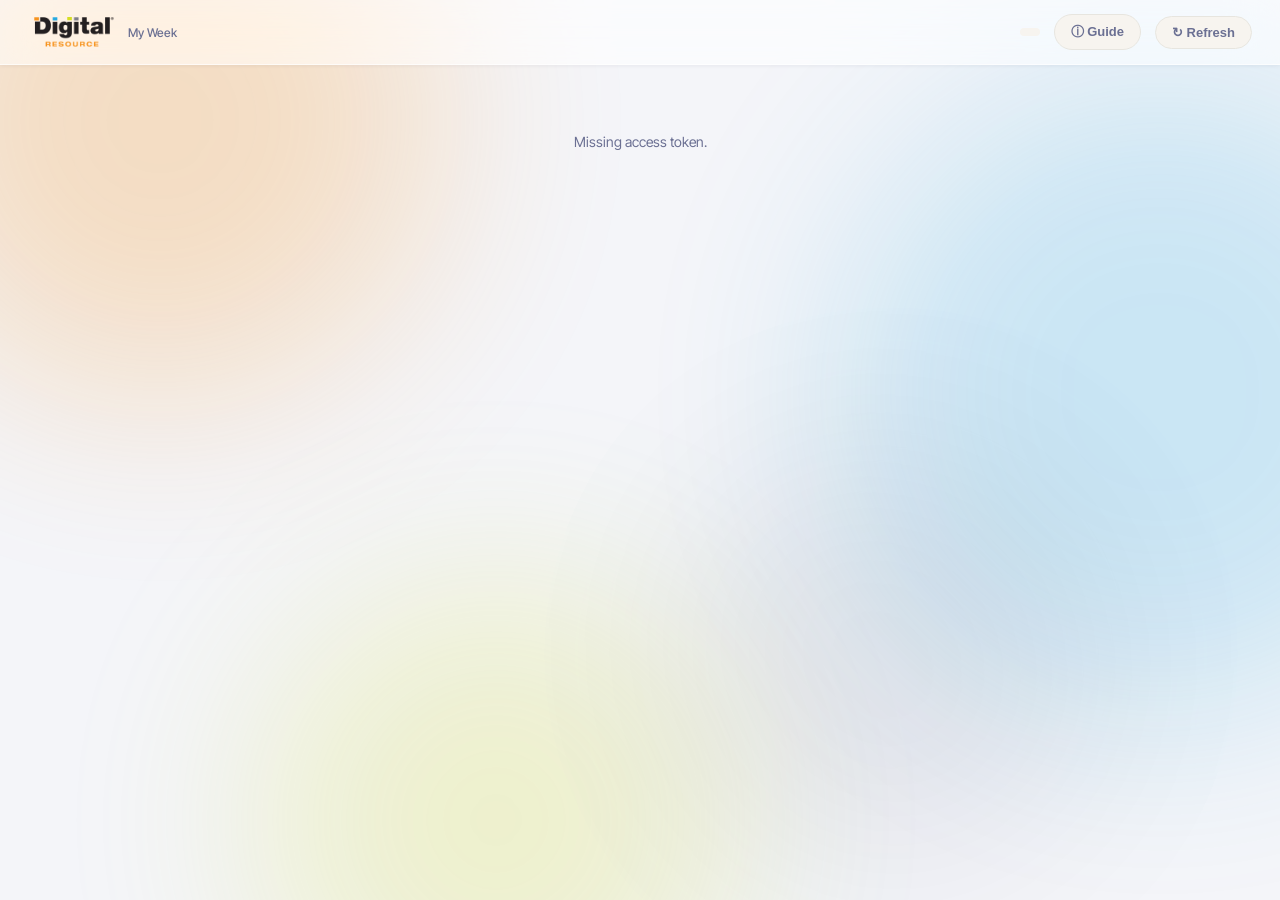
==== commit b3df29ff: "Add a User Guide tab for both the manager dashboard and team members Expandable reference guide (per" ====
--- a/static/designer.html
+++ b/static/designer.html
@@ -22,6 +22,7 @@
       </div>
       <div class="header-right">
         <span id="last-updated" class="last-updated"></span>
+        <button class="btn btn-ghost" onclick="switchMyTab('guide')">&#9432; Guide</button>
         <button id="refresh-btn" class="btn btn-ghost" onclick="myRefresh()">&#8635; Refresh</button>
       </div>
     </header>
@@ -29,7 +30,7 @@
       <button class="tab-btn active" data-mytab="week" onclick="switchMyTab('week')">My Week</button>
       <button class="tab-btn" data-mytab="delegate" onclick="switchMyTab('delegate')">To Delegate</button>
       <button class="tab-btn" data-mytab="pulse" onclick="switchMyTab('pulse')">Team Pulse</button>
-      <button class="tab-btn" data-mytab="standups" onclick="switchMyTab('standups')">Standups</button>
+      <button class="tab-btn" data-mytab="spotlight" onclick="switchMyTab('spotlight')">Team Spotlight</button>
     </nav>
     <div class="my-page" id="my-root">
       <div class="loading-card">Loading your week…</div>
@@ -60,14 +61,22 @@
       </div>
       <div class="attention-grid" id="my-attention-grid"></div>
     </div>
-    <div id="tab-standups" class="tab-panel">
+    <div id="tab-spotlight" class="tab-panel">
       <div class="panel-header">
-        <h2>Today's Standups</h2>
-        <span class="panel-hint">Who's already posted their plan for today.</span>
+        <h2>Team Spotlight</h2>
+        <span class="panel-hint">Each designer's own spotlighted tasks — up to 10, always current.</span>
       </div>
-      <div id="standups-root" class="standups-grid">
-        <div class="loading-card">Loading standups…</div>
+      <div id="team-spotlight-root" class="team-spotlight-grid">
+        <div class="loading-card">Loading Team Spotlight…</div>
       </div>
+    </div>
+    <div id="tab-guide" class="tab-panel">
+      <div class="panel-header">
+        <button class="btn btn-ghost btn-sm" onclick="switchMyTab('week')">&larr; Back to My Week</button>
+        <h2>Guide</h2>
+        <span class="panel-hint">Click a topic to expand it.</span>
+      </div>
+      <div id="guide-root"></div>
     </div>
   </div>
   <script src="/static/shared.js"></script>
--- a/static/style.css
+++ b/static/style.css
@@ -332,7 +332,6 @@
 }
 .meta-pill.date-pill { color: var(--text-muted); background: var(--surface2); border-color: var(--border); font-weight: 700; }
 .meta-pill.hdd { color: var(--dr-orange); background: var(--accent-light); border-color: #fbd0a0; }
-.meta-pill.hdd.stale { color: #b45309; background: var(--warning-light); border-color: #fcd34d; border-style: dashed; }
 .meta-pill.pdd { color: var(--dr-blue); background: #eaf7fc; border-color: #a9dff2; }
 .meta-pill.est { color: #7c3aed; background: #f5f3ff; border-color: #ddd6fe; }
 /* Navy-on-lime per brand contrast rule — raw lime text reads poorly at pill size */
@@ -342,6 +341,15 @@
 .meta-pill.editable { cursor: pointer; }
 .meta-pill.editable:hover { opacity: 0.75; transform: scale(1.03); }
 
+/* Circular "add time in Everhour" button — sits right next to the logged-
+   hours pill wherever it appears (task tables, cards, spotlight). */
+.everhour-btn {
+  display: inline-flex; align-items: center; justify-content: center;
+  width: 18px; height: 18px; margin-left: 4px; vertical-align: middle;
+  border-radius: 50%; flex-shrink: 0; transition: transform .15s;
+}
+.everhour-btn:hover { transform: scale(1.15); }
+.everhour-icon { width: 18px; height: 18px; display: block; }
 
 .inline-field-input {
   padding: 3px 8px;
@@ -773,6 +781,23 @@
   padding: 2px 8px; border-radius: 10px;
   background: #fdf4ff; color: #a21caf;
   font-size: 11px; font-weight: 600; letter-spacing: .02em;
+}
+
+/* Reply Needed: manual toggle marking a to-do as a pending reply/question
+   rather than production work — always visible (even off) so there's a
+   way to turn it on, deliberately muted until set so it doesn't compete
+   with the real production pills */
+.reply-toggle {
+  display: inline-flex; align-items: center;
+  padding: 1px 6px; border-radius: 10px; margin-left: 2px;
+  border: 1px solid var(--border); background: transparent;
+  color: var(--text-muted); font-size: 10.5px; font-weight: 600;
+  cursor: pointer; opacity: .55; vertical-align: middle;
+  transition: opacity .15s, color .15s, border-color .15s, background .15s;
+}
+.reply-toggle:hover { opacity: 1; border-color: var(--text-muted); }
+.reply-toggle.on {
+  opacity: 1; background: #f1f5f9; color: #475569; border-color: #cbd5e1;
 }
 
 /* ============================================================
@@ -893,6 +918,11 @@
 .th-info-wrap:hover .th-tooltip { opacity: 1; visibility: visible; }
 .ov-task-row td { padding: 8px 10px; border-bottom: 1px solid var(--surface2); vertical-align: middle; }
 .ov-task-row:last-child td { border-bottom: none; }
+.ov-week-divider td {
+  padding: 6px 10px; font-size: 10px; font-weight: 700;
+  text-transform: uppercase; letter-spacing: .06em; color: var(--text-muted);
+  background: var(--surface2); border-bottom: 1px solid var(--border);
+}
 .ov-client { font-size: 11px; font-weight: 600; text-transform: uppercase; letter-spacing: .04em; color: var(--text-muted); white-space: nowrap; }
 .ov-title { font-size: 13px; font-weight: 500; max-width: 340px; white-space: nowrap; overflow: hidden; text-overflow: ellipsis; }
 .ov-title a { color: inherit; text-decoration: none; }
@@ -915,6 +945,17 @@
 .ov-pill.soon { background: var(--warning-light); color: #b45309; }
 .ov-pill.revision { background: #fdf4ff; color: #a21caf; }
 .ov-pill.needed { background: var(--warning-light); color: #b45309; border: 1px dashed #fcd34d; }
+
+/* My Stuff — priority sections (Shay/Nate/Managers-HR/Sales/Account
+   Management/Everyone Else), each its own labeled task table */
+.priority-section { margin-bottom: 18px; }
+.priority-section-head {
+  font-size: 11px; font-weight: 700; text-transform: uppercase; letter-spacing: .08em;
+  color: var(--text-muted); margin-bottom: 8px;
+  display: flex; align-items: center; gap: 8px;
+}
+.ov-sender { white-space: nowrap; }
+.sender-name { font-size: 12px; font-weight: 600; color: var(--text); }
 
 /* Needs Attention */
 .attention-grid { display: grid; grid-template-columns: repeat(3, 1fr); gap: 20px; margin-bottom: 20px; }
@@ -1064,8 +1105,8 @@
 .my-chip.amber  { background: var(--warning-light); border-color: #fcd34d; color: #b45309; }
 .my-chip.purple { background: #fdf4ff; border-color: #f0abfc; color: #a21caf; }
 .my-chip.ok     { background: var(--success-light); border-color: #a7f3d0; color: #047857; }
-/* align-items:start so today's column can grow taller (standup draft
-   expanded) without stretching every other day's column to match */
+/* align-items:start so a day column with more cards can grow taller
+   without stretching every other day's column to match */
 .my-planner { display: grid; grid-template-columns: repeat(6, 1fr); gap: 10px; align-items: start; }
 .my-unscheduled { background: var(--surface2); }
 .my-day-hours { font-size: 11px; font-weight: 700; color: var(--text-muted); margin-top: 2px; font-variant-numeric: tabular-nums; }
@@ -1148,6 +1189,19 @@
 .eg-panel.open .eg-chevron { transform: rotate(180deg); }
 .eg-body { display: none; padding: 0 22px 20px; overflow-x: auto; }
 .eg-panel.open .eg-body { display: block; }
+
+/* User Guide prose — scoped inside .eg-body so it doesn't affect the
+   Estimate Guide's own table content. */
+.guide-content { font-size: 13.5px; color: var(--text); line-height: 1.6; }
+.guide-content p { margin: 0 0 10px; }
+.guide-content p:last-child { margin-bottom: 0; }
+.guide-content ul { margin: 0 0 10px; padding-left: 20px; }
+.guide-content li { margin-bottom: 4px; }
+.guide-content strong { color: var(--text); font-weight: 700; }
+.guide-content code {
+  background: var(--surface2); padding: 1px 5px; border-radius: 4px;
+  font-size: 12.5px; font-family: ui-monospace, monospace;
+}
 
 .eg-table { width: 100%; border-collapse: collapse; }
 .eg-table th {
@@ -1212,58 +1266,29 @@
 .spotlight-bulb { width: 20px; height: 20px; display: block; }
 
 /* ============================================================
-   Standups — daily "what I'm working on today" posts, built from
-   the My Week day-planner and surfaced on the manager's Standups tab.
+   Team Spotlight — manager's rollup of each designer's currently-
+   spotlighted tasks (replaces the old Standups tab, 2026-08-20).
    ============================================================ */
-.standup-btn.posted { color: var(--success); border-color: #a7f3d0; background: var(--success-light); }
-.standup-btn.posted:hover { background: var(--success-light); color: var(--success); border-color: #a7f3d0; }
-
-.standup-draft {
-  margin-top: 4px; padding: 10px 12px; text-align: left;
-  background: var(--surface); border: 1.5px solid var(--accent);
-  border-radius: var(--radius-sm);
-}
-.standup-draft-label {
-  font-size: 11px; font-weight: 700; text-transform: uppercase; letter-spacing: .06em;
-  color: var(--text-muted); margin-bottom: 8px;
-}
-.standup-task, .standup-task-empty { font-size: 12px; padding: 5px 0; border-bottom: 1px dashed var(--border); }
-.standup-task { display: flex; align-items: center; justify-content: space-between; gap: 8px; }
-.standup-task:last-of-type { border-bottom: none; }
-.standup-task-title { color: var(--text); font-weight: 500; overflow: hidden; text-overflow: ellipsis; white-space: nowrap; }
-.standup-task-title a { color: inherit; text-decoration: none; }
-.standup-task-title a:hover { color: var(--accent); text-decoration: underline; }
-.standup-task-hrs { color: var(--text-muted); font-weight: 600; flex-shrink: 0; }
-.standup-task-empty { color: var(--text-muted); font-style: italic; }
-.standup-note {
-  width: 100%; min-height: 56px; resize: vertical; margin-top: 8px;
-  padding: 8px 10px; font-size: 12.5px; font-family: inherit;
-  background: var(--surface2); border: 1px solid var(--border);
-  border-radius: var(--radius-sm); color: var(--text);
-}
-.standup-note:focus { outline: none; border-color: var(--accent); background: var(--surface); }
-.standup-draft-actions { display: flex; gap: 8px; margin-top: 8px; }
-
-/* Manager's Standups tab */
-.standups-grid { display: grid; grid-template-columns: repeat(auto-fill, minmax(300px, 1fr)); gap: 16px; }
-.standup-card {
+.team-spotlight-grid { display: grid; grid-template-columns: repeat(auto-fill, minmax(300px, 1fr)); gap: 16px; }
+.team-spotlight-card {
   background: var(--glass-bg); border: 1px solid var(--glass-border);
   border-radius: var(--radius); padding: 16px 18px;
   box-shadow: var(--shadow-sm);
   backdrop-filter: var(--glass-blur);
   -webkit-backdrop-filter: var(--glass-blur);
 }
-.standup-card.waiting { opacity: .55; }
-.standup-card-head { display: flex; align-items: center; gap: 12px; margin-bottom: 10px; }
-.standup-card-info { min-width: 0; }
-.standup-card-time { font-size: 11.5px; color: var(--text-muted); margin-top: 1px; }
-.standup-card-note {
-  font-size: 12.5px; font-style: italic; color: var(--text);
-  background: var(--surface2); border-radius: var(--radius-sm);
-  padding: 8px 10px; margin-bottom: 10px; line-height: 1.4;
-}
-.standup-card-tasks { display: flex; flex-direction: column; }
-.standup-card-tasks .standup-task { font-size: 12.5px; }
+.team-spotlight-head { display: flex; align-items: center; gap: 12px; margin-bottom: 10px; }
+.team-spotlight-info { min-width: 0; }
+.team-spotlight-count { font-size: 11.5px; color: var(--text-muted); margin-top: 1px; }
+.team-spotlight-tasks { display: flex; flex-direction: column; }
+.team-spotlight-task, .team-spotlight-task-empty { font-size: 12.5px; padding: 5px 0; border-bottom: 1px dashed var(--border); }
+.team-spotlight-task { display: flex; align-items: center; justify-content: space-between; gap: 8px; }
+.team-spotlight-task:last-of-type { border-bottom: none; }
+.team-spotlight-task-title { color: var(--text); font-weight: 500; overflow: hidden; text-overflow: ellipsis; white-space: nowrap; }
+.team-spotlight-task-title a { color: inherit; text-decoration: none; }
+.team-spotlight-task-title a:hover { color: var(--accent); text-decoration: underline; }
+.team-spotlight-task-hrs { color: var(--text-muted); font-weight: 600; flex-shrink: 0; }
+.team-spotlight-task-empty { color: var(--text-muted); font-style: italic; }
 
 /* ============================================================
    Priorities — Richard's own freeform, drag-sortable checklist
@@ -1355,13 +1380,27 @@
 
 .qa-item-list { list-style: none; display: flex; flex-direction: column; gap: 6px; margin-bottom: 18px; }
 .qa-item {
-  display: flex; align-items: flex-start; gap: 10px; padding: 10px 12px; border-radius: var(--radius-sm);
-  background: var(--surface); border: 1px solid var(--border); cursor: pointer;
+  display: flex; align-items: center; justify-content: space-between; gap: 10px; padding: 10px 12px; border-radius: var(--radius-sm);
+  background: var(--surface); border: 1px solid var(--border);
 }
 .qa-item:hover { border-color: var(--accent); }
 .qa-item.done { background: var(--accent-light); border-color: transparent; }
 .qa-item-text { font-size: 13.5px; color: var(--text); line-height: 1.4; }
 .qa-item.done .qa-item-text { color: var(--text-muted); text-decoration: line-through; }
+
+/* Per-item Done/N/A segmented control — same pill-group pattern as
+   .pulse-sort/.sort-btn, sized down. Done gets the success color so it
+   reads as "verified"; N/A stays neutral so it reads as "doesn't apply"
+   rather than "passed" at a glance. */
+.qa-state-group { display: flex; gap: 2px; background: var(--surface2); border: 1px solid var(--border); border-radius: 16px; padding: 2px; flex-shrink: 0; }
+.qa-state-btn {
+  border: none; background: transparent; cursor: pointer;
+  font-size: 11.5px; font-weight: 600; color: var(--text-muted);
+  padding: 4px 10px; border-radius: 13px; white-space: nowrap;
+  transition: background .15s, color .15s;
+}
+.qa-state-btn.active { background: var(--success-light); color: var(--success); box-shadow: var(--shadow-sm); }
+.qa-state-btn.qa-state-na.active { background: var(--surface); color: var(--text); }
 
 .qa-meta-row { display: flex; gap: 10px; margin-bottom: 10px; flex-wrap: wrap; }
 .qa-meta-row .priority-input { flex: 1; min-width: 180px; }
@@ -1406,6 +1445,11 @@
 .qa-cert-item-list { list-style: none; display: flex; flex-direction: column; gap: 8px; }
 .qa-cert-item { display: flex; align-items: flex-start; gap: 10px; font-size: 13.5px; color: var(--text); }
 .qa-cert-check { color: var(--success); font-weight: 700; flex-shrink: 0; }
+.qa-cert-item-na { color: var(--text-muted); }
+.qa-cert-check.qa-cert-na {
+  color: var(--text-muted); font-size: 10px; font-weight: 700; letter-spacing: .02em;
+  border: 1px solid var(--border); border-radius: 4px; padding: 1px 4px; line-height: 1.4;
+}
 .qa-cert-notes { font-size: 13.5px; color: var(--text); white-space: pre-wrap; line-height: 1.5; }
 .qa-cert-footer { text-align: center; margin: 20px 0 40px; }
 
@@ -1477,8 +1521,8 @@
   .designer-grid { grid-template-columns: 1fr; gap: 14px; }
   .designer-card-header { flex-wrap: wrap; row-gap: 10px; }
 
-  /* Standups tab — same one-per-row treatment as Designer Workload */
-  .standups-grid { grid-template-columns: 1fr; gap: 14px; }
+  /* Team Spotlight tab — same one-per-row treatment as Designer Workload */
+  .team-spotlight-grid { grid-template-columns: 1fr; gap: 14px; }
   .designer-cap-wrap { flex: 1 1 100%; align-items: flex-start; }
   .designer-card-header .cap-bar-outer { width: 100%; }
 
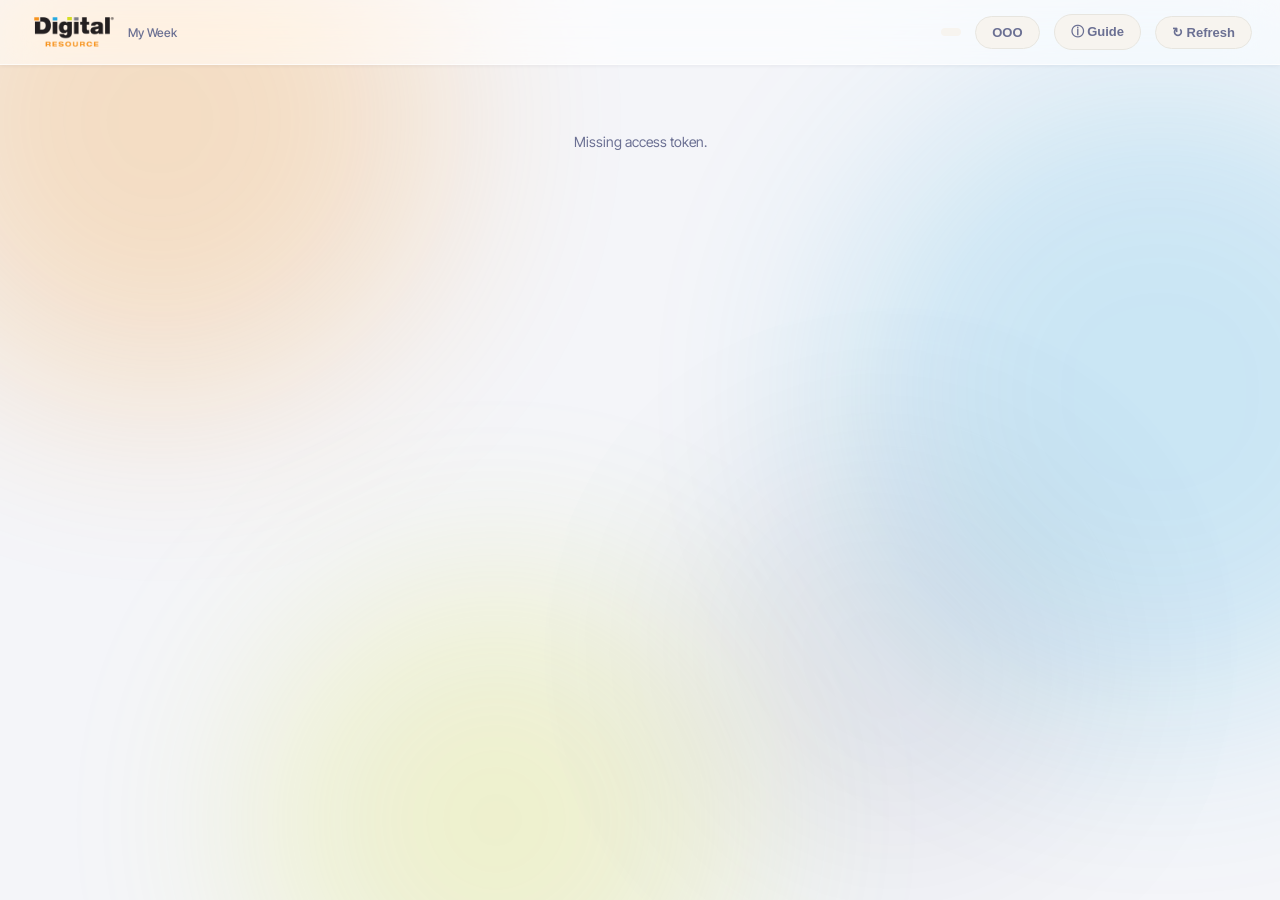
==== commit 84324f5a: "Office-closed days, designer self-service OOO, and due-on-OOO alert Confirmed with Richard 2026-10-0" ====
--- a/static/designer.html
+++ b/static/designer.html
@@ -22,6 +22,7 @@
       </div>
       <div class="header-right">
         <span id="last-updated" class="last-updated"></span>
+        <button class="btn btn-ghost" onclick="openMyPto()">OOO</button>
         <button class="btn btn-ghost" onclick="switchMyTab('guide')">&#9432; Guide</button>
         <button id="refresh-btn" class="btn btn-ghost" onclick="myRefresh()">&#8635; Refresh</button>
       </div>
@@ -40,6 +41,8 @@
         <h2>Tasks to Delegate</h2>
         <span id="unassigned-count" class="badge"></span>
       </div>
+      <div id="pipeline-pool-note" class="pipeline-pool-note"></div>
+      <div id="delegation-capacity-mount"></div>
       <div id="unassigned-list" class="table-wrap">
         <div class="loading-cell">Loading…</div>
       </div>
@@ -79,7 +82,33 @@
       <div id="guide-root"></div>
     </div>
   </div>
-  <script src="/static/shared.js"></script>
+    <!-- Self-service OOO: lives outside #my-root so the 90s auto-refresh
+       re-render can't wipe a half-entered date range -->
+  <div id="my-pto-modal" class="modal hidden">
+    <div class="modal-backdrop" onclick="closeMyPto()"></div>
+    <div class="modal-box" style="width:440px">
+      <h3>My out-of-office days</h3>
+      <div id="my-pto-list" style="margin:14px 0;display:flex;flex-direction:column;gap:6px"></div>
+      <div style="border-top:1px solid var(--border);padding-top:14px;margin-top:4px">
+        <div style="font-size:12px;font-weight:600;color:var(--text-muted);text-transform:uppercase;letter-spacing:.05em;margin-bottom:10px">Add OOO</div>
+        <div style="display:grid;grid-template-columns:1fr 1fr;gap:10px;margin-bottom:10px">
+          <div class="form-row"><label>Start date</label><input type="date" id="my-pto-start" /></div>
+          <div class="form-row"><label>End date (optional)</label><input type="date" id="my-pto-end" /></div>
+        </div>
+        <div class="form-row" style="margin-bottom:14px">
+          <label>Note (optional)</label>
+          <input type="text" id="my-pto-note" placeholder="e.g. Vacation, Appointment…"
+            style="padding:9px 12px;background:var(--surface2);border:1px solid var(--border);border-radius:var(--radius-sm);color:var(--text);font-size:14px;width:100%" />
+        </div>
+        <div style="font-size:12px;color:var(--text-muted)">Work scheduled for OOO days rolls to your next working day, and Richard is alerted if anything is due on a day you're out.</div>
+      </div>
+      <div class="modal-actions">
+        <button class="btn btn-ghost" onclick="closeMyPto()">Close</button>
+        <button class="btn btn-primary" onclick="saveMyPto()">Add OOO days</button>
+      </div>
+    </div>
+  </div>
+<script src="/static/shared.js"></script>
   <script src="/static/designer.js"></script>
 </body>
 </html>
--- a/static/style.css
+++ b/static/style.css
@@ -191,7 +191,12 @@
 .tab-btn:hover { color: var(--text); background: var(--surface2); }
 .tab-btn.active { color: var(--accent); border-bottom-color: var(--accent); background: var(--accent-light); }
 
-.tab-panel { display: none; padding: 24px 28px; flex: 1; }
+/* min-height: 0 overrides the flex-item default of min-height: auto —
+   without it, a flex item sized by its content's intrinsic height can
+   make a sticky descendant's positioning unreliable inside a flex
+   column ancestor (.main-content, manager dashboard only — designer
+   pages aren't nested in a flex wrapper, so they never hit this). */
+.tab-panel { display: none; padding: 24px 28px; flex: 1; min-height: 0; }
 .tab-panel.active { display: block; }
 
 /* ---- Panel header ---- */
@@ -203,6 +208,12 @@
 .week-nav-btn:disabled { opacity: 0.35; cursor: default; }
 .week-label { font-size: 13px; font-weight: 600; color: var(--text); min-width: 110px; text-align: center; }
 .panel-hint { font-size: 12px; color: var(--text-muted); background: var(--surface2); padding: 3px 10px; border-radius: 20px; }
+.pipeline-pool-note:empty { display: none; }
+.pipeline-pool-note {
+  font-size: 13px; font-weight: 600; color: var(--warning);
+  background: var(--warning-light); border: 1px solid var(--warning);
+  padding: 8px 14px; border-radius: 8px; margin: 10px 0;
+}
 
 /* ---- Badge ---- */
 .badge {
@@ -211,6 +222,48 @@
   border-radius: 20px; padding: 2px 10px;
   font-size: 12px; font-weight: 700; min-width: 28px;
 }
+
+/* ---- Delegation capacity strip — live gauge above the To Delegate
+   table. Deliberately inverted from the day planner's ring colors: green
+   here means "day's nicely packed," not "lots of room left." Sticky so
+   it stays visible while scrolling a long queue — rendered into its own
+   #delegation-capacity-mount, a sibling of #unassigned-list rather than
+   a child of it, since that container's overflow-x:auto would otherwise
+   make its sticky positioning unreliable (an overflow-anything ancestor
+   can turn "stick to the page" into "stick to this box," which never
+   scrolls internally here, so it'd effectively stop sticking at all).
+   --header-height is measured live off the real .app-header by
+   shared.js's _updateHeaderHeightVar (called at boot + on resize) so the
+   strip always parks exactly below it — a hardcoded guess here (57px)
+   was a few px short once already, confirmed live 2026-09-24: it left
+   the strip's avatar/name row hidden behind the header with only the
+   bars peeking out below it. 64px is just the pre-JS fallback. ---- */
+.cap-strip {
+  display: flex; flex-wrap: wrap; gap: 20px; padding: 16px 18px; margin-bottom: 14px;
+  background: var(--surface); border: 1px solid var(--border); border-radius: var(--radius);
+  box-shadow: var(--shadow-sm);
+  position: sticky; top: var(--header-height, 64px); z-index: 20;
+}
+.cap-designer-card { display: flex; flex-direction: column; align-items: center; gap: 5px; min-width: 84px; }
+.cap-avatar { width: 26px; height: 26px; border-radius: 50%; object-fit: cover; background: var(--surface2); }
+.cap-designer-name { font-size: 11px; font-weight: 700; color: var(--text); white-space: nowrap; }
+.cap-bars-row { display: flex; gap: 4px; align-items: flex-end; }
+.cap-bar-cell { display: flex; flex-direction: column; align-items: center; gap: 2px; width: 16px; }
+.cap-bar-track {
+  position: relative; width: 12px; height: 30px; background: var(--surface2);
+  border: 1px solid var(--border); border-radius: 3px; overflow: hidden;
+  display: flex; align-items: flex-end;
+}
+.cap-bar-fill { width: 100%; border-radius: 2px 2px 0 0; transition: height .2s ease; }
+.cap-bar-track.cap-bar-empty .cap-bar-fill { background: transparent; }
+.cap-bar-track.cap-bar-partial .cap-bar-fill { background: var(--warning); }
+.cap-bar-track.cap-bar-full .cap-bar-fill { background: var(--success); }
+.cap-bar-track.cap-bar-over .cap-bar-fill { background: var(--danger); }
+.cap-bar-track.cap-bar-ooo {
+  background: repeating-linear-gradient(45deg, var(--border), var(--border) 3px, var(--surface2) 3px, var(--surface2) 6px);
+}
+.cap-bar-label { font-size: 9px; color: var(--text-muted); font-weight: 700; text-transform: uppercase; }
+.cap-bar-hours { font-size: 9px; color: var(--text-muted); }
 
 /* ---- Table (To Delegate) ---- */
 .table-wrap { overflow-x: auto; border-radius: var(--radius); border: 1px solid var(--border); box-shadow: var(--shadow-sm); }
@@ -235,6 +288,33 @@
 .data-table th.sortable:hover { color: var(--accent); }
 .data-table th.sortable.active { color: var(--accent); }
 .loading-cell { text-align: center; color: var(--text-muted); padding: 44px; }
+
+/* ---- Timesheets ---- */
+.ts-table th, .ts-table td { text-align: center; }
+.ts-table th:first-child, .ts-table td:first-child { text-align: left; }
+.ts-row { cursor: pointer; }
+.ts-person { display: flex; align-items: center; gap: 8px; }
+.ts-expand-arrow { color: var(--text-muted); font-size: 11px; width: 10px; flex-shrink: 0; }
+.ts-avatar { width: 22px; height: 22px; border-radius: 50%; object-fit: cover; background: var(--surface2); }
+.ts-name { font-weight: 600; color: var(--text); }
+.ts-hours-cell { font-size: 13px; font-weight: 600; font-variant-numeric: tabular-nums; }
+.ts-hours-cell.ts-total { font-weight: 700; border-left: 1px solid var(--border); }
+.ts-hours-cell.ts-none { color: var(--text-muted); font-weight: 400; }
+.ts-hours-cell.ts-good { color: var(--success); }
+.ts-hours-cell.ts-warn { color: var(--warning); }
+.ts-hours-cell.ts-low { color: var(--danger); }
+.ts-detail-row td { padding: 0 18px 16px; background: var(--surface2); }
+.ts-detail-grid { display: grid; grid-template-columns: repeat(5, 1fr); gap: 10px; padding-top: 10px; }
+.ts-detail-day { background: var(--surface); border: 1px solid var(--border); border-radius: var(--radius-sm); padding: 10px; }
+.ts-detail-day-label { font-size: 11px; font-weight: 700; text-transform: uppercase; letter-spacing: .04em; color: var(--text-muted); margin-bottom: 6px; }
+.ts-detail-task { display: flex; justify-content: space-between; gap: 8px; font-size: 12px; padding: 3px 0; }
+.ts-detail-task a { color: var(--text); text-decoration: none; }
+.ts-detail-task a:hover { color: var(--accent); text-decoration: underline; }
+.ts-detail-task-hours { color: var(--text-muted); flex-shrink: 0; font-variant-numeric: tabular-nums; }
+.ts-detail-empty { font-size: 12px; color: var(--text-muted); font-style: italic; }
+@media (max-width: 900px) {
+  .ts-detail-grid { grid-template-columns: repeat(2, 1fr); }
+}
 .todo-title { font-weight: 600; color: var(--text); line-height: 1.4; }
 .todo-title a { color: inherit; text-decoration: none; }
 .todo-title a:hover { color: var(--accent); text-decoration: underline; }
@@ -341,12 +421,14 @@
 .meta-pill.editable { cursor: pointer; }
 .meta-pill.editable:hover { opacity: 0.75; transform: scale(1.03); }
 
-/* Circular "add time in Everhour" button — sits right next to the logged-
-   hours pill wherever it appears (task tables, cards, spotlight). */
+/* Logged-hours pill + the circular "add time in Everhour" button next to
+   it, wrapped as one atomic inline unit — without this a narrow table
+   column can wrap the icon onto its own line below the pill instead of
+   sitting beside it. */
+.logged-cell { display: inline-flex; align-items: center; gap: 4px; white-space: nowrap; }
 .everhour-btn {
   display: inline-flex; align-items: center; justify-content: center;
-  width: 18px; height: 18px; margin-left: 4px; vertical-align: middle;
-  border-radius: 50%; flex-shrink: 0; transition: transform .15s;
+  width: 18px; height: 18px; flex-shrink: 0; transition: transform .15s;
 }
 .everhour-btn:hover { transform: scale(1.15); }
 .everhour-icon { width: 18px; height: 18px; display: block; }
@@ -629,6 +711,20 @@
   font-size: 11px; color: var(--text-muted); margin-top: 3px; opacity: .7;
 }
 
+.true-capacity-card {
+  background: var(--glass-bg); border: 1px solid var(--glass-border);
+  border-radius: var(--radius); padding: 20px 24px;
+  box-shadow: var(--shadow-sm);
+  backdrop-filter: var(--glass-blur); -webkit-backdrop-filter: var(--glass-blur);
+  margin-bottom: 18px;
+}
+.true-capacity-value { font-size: 40px; font-weight: 800; letter-spacing: -1px; line-height: 1; }
+.true-capacity-label {
+  font-size: 13px; font-weight: 700; color: var(--text);
+  text-transform: uppercase; letter-spacing: .06em; margin-top: 8px;
+}
+.true-capacity-sub { font-size: 12px; color: var(--text-muted); margin-top: 4px; }
+
 .analytics-content { }
 
 .category-badge {
@@ -853,6 +949,12 @@
 .avatar.mini { width: 26px; height: 26px; font-size: 10px; }
 
 .pulse-name { font-weight: 600; font-size: 13px; }
+.pulse-name-ooo { color: var(--text-muted); }
+.ooo-badge {
+  display: block; font-size: 9px; font-weight: 700; letter-spacing: .04em;
+  color: var(--danger); text-transform: uppercase; margin-top: 1px;
+}
+.avatar-ooo { filter: grayscale(1); opacity: .6; }
 .pulse-bar-wrap { display: flex; align-items: center; gap: 10px; min-width: 0; }
 .pulse-bar-wrap .cap-bar-outer { width: auto; flex: 1; height: 8px; }
 .pulse-pct { font-size: 12px; font-weight: 700; width: 40px; text-align: right; font-variant-numeric: tabular-nums; }
@@ -872,6 +974,8 @@
 .pulse-item.open .pulse-chevron { transform: rotate(180deg); }
 
 .pulse-detail { padding: 2px 8px 16px 56px; overflow-x: auto; }
+.pulse-detail-actions { display: flex; justify-content: flex-end; margin-bottom: 8px; }
+.pulse-pipeline-note { font-size: 12px; color: var(--text-muted); background: var(--surface2); padding: 4px 10px; border-radius: 6px; margin-bottom: 8px; }
 .ov-table { width: 100%; border-collapse: collapse; }
 .ov-table th {
   font-size: 10.5px; font-weight: 600; text-transform: uppercase; letter-spacing: .06em;
@@ -1254,6 +1358,16 @@
 }
 .spotlight-list .todo-item { padding-left: 4px; padding-right: 4px; }
 .spotlight-list .todo-item:last-child { border-bottom: none; }
+/* Draggable spotlight items get a third grid column for the handle —
+   .todo-item's base grid (1fr auto) is shared with non-draggable lists,
+   so the handle column only applies here. */
+.spotlight-list .todo-item[draggable="true"] { grid-template-columns: auto 1fr auto; cursor: grab; }
+.spotlight-list .todo-item[draggable="true"]:active { cursor: grabbing; }
+.spotlight-drag-handle {
+  color: var(--text-muted); font-size: 13px; line-height: 1;
+  align-self: center; padding: 0 2px; user-select: none;
+}
+.spotlight-list .todo-item.spotlight-dragging { opacity: 0.4; }
 
 .spotlight-star {
   border: none; background: none; cursor: pointer;
@@ -1402,6 +1516,16 @@
 .qa-state-btn.active { background: var(--success-light); color: var(--success); box-shadow: var(--shadow-sm); }
 .qa-state-btn.qa-state-na.active { background: var(--surface); color: var(--text); }
 
+.qa-item-actions { display: flex; align-items: center; gap: 8px; flex-shrink: 0; }
+.qa-item-delete {
+  border: none; background: transparent; cursor: pointer; color: var(--text-muted);
+  font-size: 18px; line-height: 1; padding: 2px 6px; border-radius: var(--radius-sm);
+}
+.qa-item-delete:hover { color: var(--danger); background: var(--danger-light); }
+
+.qa-add-item-row { display: flex; gap: 8px; margin-bottom: 16px; }
+.qa-add-item-row .priority-input { flex: 1; }
+
 .qa-meta-row { display: flex; gap: 10px; margin-bottom: 10px; flex-wrap: wrap; }
 .qa-meta-row .priority-input { flex: 1; min-width: 180px; }
 .qa-notes {
@@ -1410,7 +1534,82 @@
   background: var(--surface); color: var(--text); margin-bottom: 16px;
 }
 .qa-notes:focus { outline: none; border-color: var(--accent); }
+/* Feedback is internal-only (never on the certificate) — a distinct tint
+   keeps it from being mistaken for the cert-visible Notes field above it. */
+.qa-feedback { background: var(--warning-light, #fff8e6); border-color: var(--warning, #d97706); }
 .qa-actions { display: flex; align-items: center; gap: 12px; flex-wrap: wrap; }
+.qa-draft-status { font-size: 11.5px; color: var(--text-muted); margin-top: 10px; }
+
+/* QA Drafts — in-progress checklists this person can resume. Sits above
+   the service grid so it's the first thing seen, not tucked away. */
+.qa-drafts-panel { margin-bottom: 20px; }
+.qa-draft-card {
+  display: flex; align-items: center; justify-content: space-between; gap: 12px;
+  border: 1px solid var(--border); border-radius: var(--radius); background: var(--surface);
+  padding: 12px 16px; margin-bottom: 8px;
+}
+.qa-draft-card-main { flex: 1; min-width: 0; cursor: pointer; }
+.qa-draft-card-service { font-size: 13.5px; font-weight: 700; color: var(--text); margin-bottom: 2px; }
+.qa-draft-card-actions { display: flex; gap: 8px; flex-shrink: 0; }
+
+/* My QA History — reuses the Archived-panel collapse pattern (chevron,
+   collapsed by default) since both are "browse past stuff, not urgent." */
+.qa-history-row {
+  display: flex; justify-content: space-between; align-items: baseline; gap: 10px;
+  padding: 8px 0; border-bottom: 1px solid var(--border); text-decoration: none;
+}
+.qa-history-row:last-child { border-bottom: none; }
+.qa-history-service { font-size: 13px; font-weight: 600; color: var(--text); }
+
+/* QA tab nav badge — unseen feedback count */
+.tab-badge {
+  display: inline-flex; align-items: center; justify-content: center;
+  min-width: 16px; height: 16px; padding: 0 4px; margin-left: 6px;
+  border-radius: 8px; background: var(--danger); color: #fff;
+  font-size: 10px; font-weight: 700; line-height: 16px; vertical-align: middle;
+}
+
+/* QA Activity — manager's feedback review list */
+.qa-activity-panel { margin-bottom: 24px; }
+.qa-activity-title { font-size: 13px; font-weight: 700; text-transform: uppercase; letter-spacing: .04em; color: var(--text-muted); margin-bottom: 10px; }
+.qa-feedback-card {
+  border: 1px solid var(--border); border-radius: var(--radius); background: var(--surface);
+  padding: 14px 16px; margin-bottom: 10px;
+}
+.qa-feedback-card.unseen { border-color: var(--warning, #d97706); background: var(--warning-light, #fff8e6); }
+.qa-feedback-card-head { display: flex; align-items: center; justify-content: space-between; gap: 10px; margin-bottom: 4px; }
+.qa-feedback-card-who { font-size: 13.5px; font-weight: 700; color: var(--text); }
+.qa-feedback-unseen-tag {
+  font-size: 10px; font-weight: 800; text-transform: uppercase; letter-spacing: .04em;
+  color: var(--danger); background: var(--danger-light, rgba(220,38,38,.1)); padding: 2px 7px; border-radius: 10px;
+}
+.qa-feedback-card-sub { font-size: 12px; color: var(--text-muted); margin-bottom: 2px; }
+.qa-feedback-card-summary { font-size: 12px; color: var(--text-muted); margin-bottom: 10px; }
+.qa-feedback-card-label {
+  font-size: 11px; font-weight: 700; text-transform: uppercase; letter-spacing: .05em;
+  color: var(--text-muted); border-top: 1px solid var(--border); padding-top: 10px; margin-bottom: 6px;
+}
+.qa-feedback-card-body { font-size: 13.5px; color: var(--text); white-space: pre-wrap; line-height: 1.5; margin-bottom: 10px; }
+.qa-feedback-card-actions {
+  display: flex; align-items: center; justify-content: flex-end; gap: 10px;
+  border-top: 1px solid var(--border); padding-top: 10px;
+}
+.qa-activity-empty { font-size: 13px; color: var(--text-muted); }
+
+/* Archived QA feedback — collapsed by default, lives at the very bottom
+   of the QA Checklists tab, below the checklist tool itself. */
+.qa-archived-panel { margin-top: 28px; }
+.qa-archived-toggle {
+  display: flex; align-items: center; gap: 8px; width: 100%;
+  background: none; border: none; border-top: 1px solid var(--border);
+  padding: 14px 0; font-size: 13px; font-weight: 700; text-transform: uppercase;
+  letter-spacing: .04em; color: var(--text-muted); cursor: pointer; text-align: left;
+}
+.qa-archived-toggle:hover { color: var(--text); }
+.qa-archived-chevron { display: inline-block; transition: transform .15s ease; font-size: 11px; }
+.qa-archived-chevron.open { transform: rotate(90deg); }
+.qa-archived-list { margin-top: 10px; }
+.qa-feedback-card.archived { opacity: .7; }
 
 .qa-error { margin-top: 14px; color: var(--danger); font-size: 13px; font-weight: 600; }
 .qa-cert-success {
